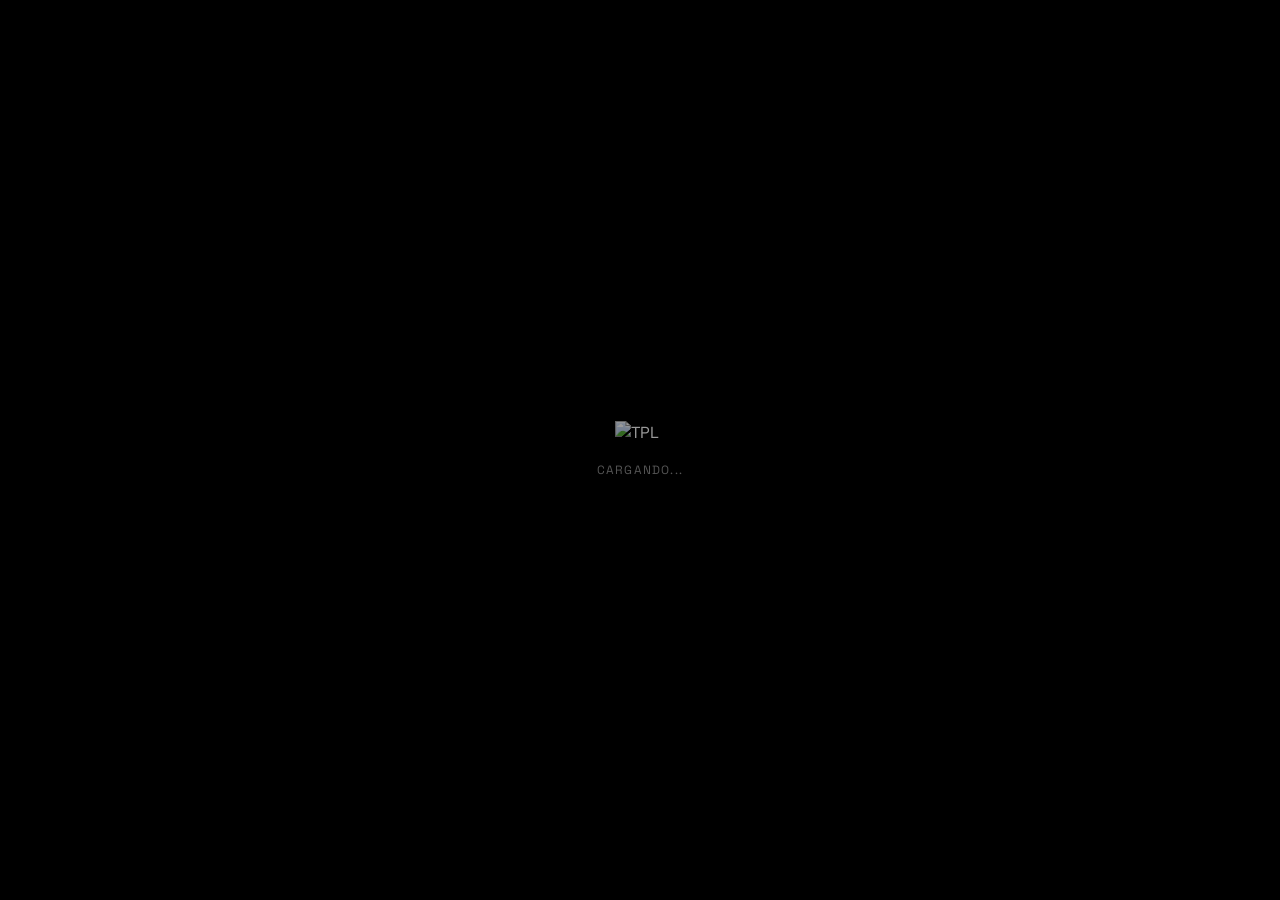
==== index.html @ 84417c46 "Add files via upload" ====
<!DOCTYPE html>
<html lang="es" data-theme="dark">
<head>
  <meta charset="UTF-8" />
  <meta name="viewport" content="width=device-width, initial-scale=1.0" />
  <title>Journal del Rey — Trading Pro Lab</title>
  <link rel="stylesheet" href="styles.css" />
  <link rel="icon" type="image/png" href="assets/logo-blanco.png" />
  <style>
    .login-tabs {
      display: flex;
      gap: 2px;
      background: var(--bg-base);
      border-radius: var(--radius-md);
      padding: 4px;
      margin-bottom: 28px;
      border: 1px solid var(--border);
    }
    .login-tab {
      flex: 1;
      padding: 9px;
      text-align: center;
      border-radius: var(--radius-sm);
      font-size: 0.8rem;
      font-weight: 600;
      cursor: pointer;
      border: none;
      background: transparent;
      color: var(--text-muted);
      transition: all var(--transition);
      font-family: var(--font-main);
    }
    .login-tab.active { background: var(--brand-orange); color: #fff; }

    .form-section { display: none; }
    .form-section.active { display: flex; flex-direction: column; gap: 16px; }

    .access-denied {
      background: var(--red-dim);
      border: 1px solid var(--red);
      border-radius: var(--radius-md);
      padding: 12px 14px;
      font-size: 0.8rem;
      color: var(--red);
      display: none;
      align-items: center;
      gap: 8px;
    }
    .access-denied.show { display: flex; }

    .success-msg {
      background: var(--green-dim);
      border: 1px solid var(--green);
      border-radius: var(--radius-md);
      padding: 12px 14px;
      font-size: 0.8rem;
      color: var(--green);
      display: none;
      align-items: center;
      gap: 8px;
    }
    .success-msg.show { display: flex; }

    .login-footer {
      text-align: center;
      margin-top: 24px;
      padding-top: 20px;
      border-top: 1px solid var(--border);
      font-size: 0.72rem;
      color: var(--text-muted);
    }

    .loading-screen {
      position: fixed;
      inset: 0;
      background: var(--bg-base);
      display: flex;
      align-items: center;
      justify-content: center;
      flex-direction: column;
      gap: 16px;
      z-index: 9999;
    }

    .loading-screen img { width: 50px; opacity: 0.6; animation: pulse 1.5s ease-in-out infinite; }
    @keyframes pulse { 0%,100% { opacity:0.4; } 50% { opacity:1; } }
    .loading-screen p { font-size: 0.75rem; color: var(--text-muted); letter-spacing: 0.1em; text-transform: uppercase; }

    .theme-toggle-top {
      position: fixed;
      top: 16px; right: 16px;
      z-index: 10;
    }

    .password-toggle {
      position: relative;
    }
    .password-toggle .input { padding-right: 44px; }
    .pwd-eye {
      position: absolute;
      right: 12px;
      top: 50%; transform: translateY(-50%);
      background: none; border: none;
      cursor: pointer;
      color: var(--text-muted);
      padding: 4px;
    }
    .pwd-eye:hover { color: var(--text-primary); }
  </style>
</head>
<body>

<!-- Loading screen -->
<div class="loading-screen" id="loadingScreen">
  <img src="assets/logo-blanco.png" alt="TPL" class="logo-dark-mode" />
  <p>Cargando...</p>
</div>

<!-- Theme toggle -->
<div class="theme-toggle-top">
  <button class="theme-toggle" id="themeToggle" title="Cambiar tema" aria-label="Cambiar tema"></button>
</div>

<!-- Toast container -->
<div class="toast-container" id="toastContainer"></div>

<!-- Login page -->
<div class="login-page" id="loginPage" style="display:none">
  <div class="login-bg-glow"></div>
  <div class="login-bg-glow-2"></div>

  <div class="login-card">
    <div class="login-logo">
      <img src="assets/logo-blanco.png" alt="Trading Pro Lab" class="logo-dark-mode" />
      <div class="login-brand">Trading Pro Lab</div>
      <div class="login-app">Journal <span>del Rey</span></div>
    </div>

    <!-- Tabs login / registro -->
    <div class="login-tabs">
      <button class="login-tab active" id="tabLogin" onclick="switchTab('login')">Ingresar</button>
      <button class="login-tab" id="tabRegister" onclick="switchTab('register')">Registrarse</button>
    </div>

    <!-- Mensajes de error/éxito -->
    <div class="access-denied" id="errorMsg">
      <svg width="16" height="16" viewBox="0 0 24 24" fill="none" stroke="currentColor" stroke-width="2"><circle cx="12" cy="12" r="10"/><line x1="12" y1="8" x2="12" y2="12"/><line x1="12" y1="16" x2="12.01" y2="16"/></svg>
      <span id="errorText">Error desconocido.</span>
    </div>

    <div class="success-msg" id="successMsg">
      <svg width="16" height="16" viewBox="0 0 24 24" fill="none" stroke="currentColor" stroke-width="2"><path d="M22 11.08V12a10 10 0 1 1-5.93-9.14"/><polyline points="22 4 12 14.01 9 11.01"/></svg>
      <span id="successText">¡Listo!</span>
    </div>

    <!-- FORM LOGIN -->
    <div class="form-section active" id="formLogin">
      <div class="input-group">
        <label class="input-label">Correo electrónico</label>
        <input type="email" class="input" id="loginEmail" placeholder="tu@correo.com" autocomplete="email" />
      </div>
      <div class="input-group">
        <label class="input-label">Contraseña</label>
        <div class="password-toggle">
          <input type="password" class="input" id="loginPassword" placeholder="••••••••" autocomplete="current-password" />
          <button class="pwd-eye" onclick="togglePwd('loginPassword', this)">
            <svg width="15" height="15" viewBox="0 0 24 24" fill="none" stroke="currentColor" stroke-width="2"><path d="M1 12s4-8 11-8 11 8 11 8-4 8-11 8-11-8-11-8z"/><circle cx="12" cy="12" r="3"/></svg>
          </button>
        </div>
      </div>
      <button class="btn btn-primary btn-lg w-full" id="btnLogin" onclick="handleLogin()">
        Ingresar al Journal
      </button>
    </div>

    <!-- FORM REGISTRO -->
    <div class="form-section" id="formRegister">
      <div class="input-group">
        <label class="input-label">Nombre completo</label>
        <input type="text" class="input" id="regName" placeholder="Tu nombre" autocomplete="name" />
      </div>
      <div class="input-group">
        <label class="input-label">Correo electrónico</label>
        <input type="email" class="input" id="regEmail" placeholder="tu@correo.com" autocomplete="email" />
      </div>
      <div class="input-group">
        <label class="input-label">Contraseña</label>
        <div class="password-toggle">
          <input type="password" class="input" id="regPassword" placeholder="Mínimo 6 caracteres" autocomplete="new-password" />
          <button class="pwd-eye" onclick="togglePwd('regPassword', this)">
            <svg width="15" height="15" viewBox="0 0 24 24" fill="none" stroke="currentColor" stroke-width="2"><path d="M1 12s4-8 11-8 11 8 11 8-4 8-11 8-11-8-11-8z"/><circle cx="12" cy="12" r="3"/></svg>
          </button>
        </div>
      </div>
      <button class="btn btn-primary btn-lg w-full" id="btnRegister" onclick="handleRegister()">
        Crear cuenta
      </button>
      <p style="text-align:center; font-size:0.72rem; color:var(--text-muted); margin-top:4px;">
        Tu acceso debe estar habilitado por Williams antes de registrarte.
      </p>
    </div>

    <div class="login-footer">
      ©2024 Trading Pro Lab · Acceso exclusivo para Reyes y Príncipes
    </div>
  </div>
</div>

<!-- Firebase SDK -->
<script type="module">
  import { initializeApp } from "https://www.gstatic.com/firebasejs/10.7.1/firebase-app.js";
  import {
    getAuth, createUserWithEmailAndPassword, signInWithEmailAndPassword,
    signOut, onAuthStateChanged, updateProfile
  } from "https://www.gstatic.com/firebasejs/10.7.1/firebase-auth.js";
  import {
    getFirestore, doc, setDoc, getDoc, collection, query, where, getDocs, serverTimestamp
  } from "https://www.gstatic.com/firebasejs/10.7.1/firebase-firestore.js";

  // ──────────────────────────────────────────────────────────
  // PEGA TUS CREDENCIALES DE FIREBASE AQUÍ
  // ──────────────────────────────────────────────────────────
  const FIREBASE_CONFIG = {
    apiKey: "TU_API_KEY",
    authDomain: "TU_PROYECTO.firebaseapp.com",
    projectId: "TU_PROYECTO_ID",
    storageBucket: "TU_PROYECTO.appspot.com",
    messagingSenderId: "TU_SENDER_ID",
    appId: "TU_APP_ID"
  };
  const ADMIN_UID = "TU_UID_ADMIN";
  // ──────────────────────────────────────────────────────────

  const app = initializeApp(FIREBASE_CONFIG);
  const auth = getAuth(app);
  const db = getFirestore(app);

  // Exponer para funciones globales
  window._auth = auth;
  window._db = db;
  window._adminUID = ADMIN_UID;
  window._firebase = {
    createUserWithEmailAndPassword, signInWithEmailAndPassword,
    signOut, doc, setDoc, getDoc, collection, query, where, getDocs, serverTimestamp
  };

  // Verificar sesión activa
  onAuthStateChanged(auth, async (user) => {
    document.getElementById('loadingScreen').style.display = 'none';
    if (user) {
      // Verificar si tiene cuenta activa
      const userDoc = await getDoc(doc(db, 'users', user.uid));
      if (userDoc.exists() && userDoc.data().active !== false) {
        window.location.href = 'cuentas.html';
      } else {
        await signOut(auth);
        showError('Tu cuenta ha sido desactivada. Contacta a Williams.');
        document.getElementById('loginPage').style.display = 'flex';
      }
    } else {
      document.getElementById('loginPage').style.display = 'flex';
    }
  });

  // ── LOGIN ──────────────────────────────────────────────────
  window.handleLogin = async function() {
    const email = document.getElementById('loginEmail').value.trim();
    const password = document.getElementById('loginPassword').value;
    const btn = document.getElementById('btnLogin');

    if (!email || !password) { showError('Completa todos los campos.'); return; }
    if (!isValidEmail(email)) { showError('Ingresa un correo válido.'); return; }

    btn.disabled = true;
    btn.innerHTML = '<div class="loader"></div>';
    clearMessages();

    try {
      const cred = await signInWithEmailAndPassword(auth, email, password);
      const userDoc = await getDoc(doc(db, 'users', cred.user.uid));

      if (!userDoc.exists() || userDoc.data().active === false) {
        await signOut(auth);
        showError('Tu acceso ha sido desactivado. Contacta a Williams.');
        return;
      }
      // onAuthStateChanged redirige
    } catch (err) {
      showError(getFirebaseError(err.code));
    } finally {
      btn.disabled = false;
      btn.innerHTML = 'Ingresar al Journal';
    }
  };

  // ── REGISTRO ───────────────────────────────────────────────
  window.handleRegister = async function() {
    const name = document.getElementById('regName').value.trim();
    const email = document.getElementById('regEmail').value.trim().toLowerCase();
    const password = document.getElementById('regPassword').value;
    const btn = document.getElementById('btnRegister');

    if (!name || !email || !password) { showError('Completa todos los campos.'); return; }
    if (!isValidEmail(email)) { showError('Ingresa un correo válido.'); return; }
    if (password.length < 6) { showError('La contraseña debe tener al menos 6 caracteres.'); return; }

    btn.disabled = true;
    btn.innerHTML = '<div class="loader"></div>';
    clearMessages();

    try {
      // Verificar si el email está en la lista blanca
      const allowedQ = query(
        collection(db, 'allowedEmails'),
        where('email', '==', email),
        where('active', '==', true)
      );
      const allowed = await getDocs(allowedQ);

      if (allowed.empty) {
        showError('Tu correo no está habilitado. Contacta a Williams para obtener acceso.');
        return;
      }

      // Crear usuario en Firebase Auth
      const cred = await createUserWithEmailAndPassword(auth, email, password);
      await updateProfile(cred.user, { displayName: name });

      // Crear documento en Firestore
      await setDoc(doc(db, 'users', cred.user.uid), {
        email,
        displayName: name,
        role: 'user',
        active: true,
        createdAt: serverTimestamp()
      });

      showSuccess('¡Cuenta creada! Ingresando...');
      // onAuthStateChanged redirige automáticamente

    } catch (err) {
      if (err.code === 'auth/email-already-in-use') {
        showError('Este correo ya tiene una cuenta. Intenta ingresar.');
      } else {
        showError(getFirebaseError(err.code));
      }
    } finally {
      btn.disabled = false;
      btn.innerHTML = 'Crear cuenta';
    }
  };

  // Helpers
  function getFirebaseError(code) {
    const errors = {
      'auth/invalid-credential': 'Correo o contraseña incorrectos.',
      'auth/user-not-found': 'No existe una cuenta con ese correo.',
      'auth/wrong-password': 'Contraseña incorrecta.',
      'auth/too-many-requests': 'Demasiados intentos. Espera un momento.',
      'auth/network-request-failed': 'Error de conexión. Revisa tu internet.',
      'auth/invalid-email': 'El formato del correo no es válido.',
    };
    return errors[code] || 'Ocurrió un error. Intenta de nuevo.';
  }

  function isValidEmail(e) { return /^[^\s@]+@[^\s@]+\.[^\s@]+$/.test(e); }
</script>

<script>
  // ── Tema ───────────────────────────────────────────────────
  const savedTheme = localStorage.getItem('tpl-theme') || 'dark';
  document.documentElement.setAttribute('data-theme', savedTheme);

  document.getElementById('themeToggle').addEventListener('click', () => {
    const current = document.documentElement.getAttribute('data-theme');
    const next = current === 'dark' ? 'light' : 'dark';
    document.documentElement.setAttribute('data-theme', next);
    localStorage.setItem('tpl-theme', next);
    // Invertir logo en modo claro
    const logos = document.querySelectorAll('.logo-dark-mode');
    logos.forEach(l => l.style.filter = next === 'light' ? 'invert(1)' : '');
  });

  // Aplicar filtro logo al cargar si modo claro
  if (savedTheme === 'light') {
    document.querySelectorAll('.logo-dark-mode').forEach(l => l.style.filter = 'invert(1)');
  }

  // ── Tabs login/register ────────────────────────────────────
  window.switchTab = function(tab) {
    clearMessages();
    document.querySelectorAll('.login-tab').forEach(t => t.classList.remove('active'));
    document.querySelectorAll('.form-section').forEach(f => f.classList.remove('active'));
    document.getElementById('tab' + (tab === 'login' ? 'Login' : 'Register')).classList.add('active');
    document.getElementById('form' + (tab === 'login' ? 'Login' : 'Register')).classList.add('active');
  };

  // ── Password toggle ────────────────────────────────────────
  window.togglePwd = function(inputId, btn) {
    const input = document.getElementById(inputId);
    const isText = input.type === 'text';
    input.type = isText ? 'password' : 'text';
    btn.innerHTML = isText
      ? `<svg width="15" height="15" viewBox="0 0 24 24" fill="none" stroke="currentColor" stroke-width="2"><path d="M1 12s4-8 11-8 11 8 11 8-4 8-11 8-11-8-11-8z"/><circle cx="12" cy="12" r="3"/></svg>`
      : `<svg width="15" height="15" viewBox="0 0 24 24" fill="none" stroke="currentColor" stroke-width="2"><path d="M17.94 17.94A10.07 10.07 0 0 1 12 20c-7 0-11-8-11-8a18.45 18.45 0 0 1 5.06-5.94M9.9 4.24A9.12 9.12 0 0 1 12 4c7 0 11 8 11 8a18.5 18.5 0 0 1-2.16 3.19m-6.72-1.07a3 3 0 1 1-4.24-4.24"/><line x1="1" y1="1" x2="23" y2="23"/></svg>`;
  };

  // ── Mensajes ───────────────────────────────────────────────
  window.showError = function(msg) {
    const el = document.getElementById('errorMsg');
    document.getElementById('errorText').textContent = msg;
    el.classList.add('show');
  };

  window.showSuccess = function(msg) {
    const el = document.getElementById('successMsg');
    document.getElementById('successText').textContent = msg;
    el.classList.add('show');
  };

  window.clearMessages = function() {
    document.getElementById('errorMsg').classList.remove('show');
    document.getElementById('successMsg').classList.remove('show');
  };

  // Enter key
  document.addEventListener('keydown', (e) => {
    if (e.key === 'Enter') {
      const active = document.querySelector('.form-section.active');
      if (active?.id === 'formLogin') handleLogin?.();
      else if (active?.id === 'formRegister') handleRegister?.();
    }
  });
</script>
</body>
</html>
---- styles.css ----
/* ============================================================
   JOURNAL DEL REY — Trading Pro Lab
   Sistema de diseño global
   ============================================================ */

@import url('https://fonts.googleapis.com/css2?family=Space+Grotesk:wght@300;400;500;600;700&family=Space+Mono:wght@400;700&display=swap');

/* ── Variables ───────────────────────────────────────────── */
:root {
  /* Marca */
  --brand-orange: #FF6726;
  --brand-orange-dim: rgba(255, 103, 38, 0.12);
  --brand-orange-glow: rgba(255, 103, 38, 0.25);

  /* Modo OSCURO (default) */
  --bg-base: #000000;
  --bg-card: #111111;
  --bg-card-2: #181818;
  --bg-input: #1a1a1a;
  --border: #2A2A2A;
  --border-accent: #3a3a3a;
  --text-primary: #FFFFFF;
  --text-secondary: #999999;
  --text-muted: #555555;
  --sidebar-bg: #0a0a0a;
  --sidebar-border: #1e1e1e;

  /* Semáforo */
  --green: #22c55e;
  --green-dim: rgba(34, 197, 94, 0.12);
  --red: #ef4444;
  --red-dim: rgba(239, 68, 68, 0.12);
  --yellow: #eab308;
  --yellow-dim: rgba(234, 179, 8, 0.12);

  /* Tipografía */
  --font-main: 'Space Grotesk', system-ui, sans-serif;
  --font-mono: 'Space Mono', 'Courier New', monospace;

  /* Espaciado */
  --radius-sm: 6px;
  --radius-md: 10px;
  --radius-lg: 16px;
  --radius-xl: 24px;

  /* Sidebar */
  --sidebar-w: 240px;
  --topbar-h: 60px;

  /* Transiciones */
  --transition: 0.2s cubic-bezier(0.4, 0, 0.2, 1);
}

/* Modo CLARO */
[data-theme="light"] {
  --bg-base: #F5F5F5;
  --bg-card: #FFFFFF;
  --bg-card-2: #F9F9F9;
  --bg-input: #FFFFFF;
  --border: #E5E5E5;
  --border-accent: #d0d0d0;
  --text-primary: #0a0a0a;
  --text-secondary: #555555;
  --text-muted: #aaaaaa;
  --sidebar-bg: #FFFFFF;
  --sidebar-border: #E5E5E5;
}

/* ── Reset ───────────────────────────────────────────────── */
*, *::before, *::after { box-sizing: border-box; margin: 0; padding: 0; }

html { scroll-behavior: smooth; font-size: 16px; }

body {
  font-family: var(--font-main);
  background: var(--bg-base);
  color: var(--text-primary);
  min-height: 100vh;
  line-height: 1.5;
  transition: background var(--transition), color var(--transition);
  -webkit-font-smoothing: antialiased;
}

/* ── Scrollbar ───────────────────────────────────────────── */
::-webkit-scrollbar { width: 4px; height: 4px; }
::-webkit-scrollbar-track { background: transparent; }
::-webkit-scrollbar-thumb { background: var(--border-accent); border-radius: 99px; }
::-webkit-scrollbar-thumb:hover { background: var(--brand-orange); }

/* ── Tipografía ──────────────────────────────────────────── */
h1 { font-size: clamp(1.6rem, 3vw, 2.2rem); font-weight: 700; letter-spacing: -0.02em; line-height: 1.1; }
h2 { font-size: clamp(1.2rem, 2vw, 1.5rem); font-weight: 600; letter-spacing: -0.01em; }
h3 { font-size: 1rem; font-weight: 600; }
p { font-size: 0.9rem; color: var(--text-secondary); }

.mono { font-family: var(--font-mono); }
.label-xs {
  font-size: 0.65rem;
  font-weight: 600;
  letter-spacing: 0.1em;
  text-transform: uppercase;
  color: var(--text-muted);
}

/* ── Layout app ──────────────────────────────────────────── */
.app-layout {
  display: flex;
  min-height: 100vh;
}

/* ── Sidebar ─────────────────────────────────────────────── */
.sidebar {
  width: var(--sidebar-w);
  background: var(--sidebar-bg);
  border-right: 1px solid var(--sidebar-border);
  display: flex;
  flex-direction: column;
  position: fixed;
  top: 0; left: 0; bottom: 0;
  z-index: 100;
  transition: transform var(--transition), background var(--transition);
}

.sidebar-logo {
  padding: 20px 20px 16px;
  border-bottom: 1px solid var(--sidebar-border);
  display: flex;
  align-items: center;
  gap: 10px;
}

.sidebar-logo img {
  width: 36px;
  height: 36px;
  object-fit: contain;
}

[data-theme="light"] .sidebar-logo img.logo-dark-mode {
  filter: invert(1);
}

.sidebar-logo-text {
  display: flex;
  flex-direction: column;
  line-height: 1.1;
}

.sidebar-logo-text .brand-name {
  font-size: 0.75rem;
  font-weight: 700;
  color: var(--text-primary);
  letter-spacing: 0.05em;
  text-transform: uppercase;
}

.sidebar-logo-text .brand-sub {
  font-size: 0.6rem;
  color: var(--brand-orange);
  font-weight: 500;
  letter-spacing: 0.08em;
  text-transform: uppercase;
}

.sidebar-nav {
  flex: 1;
  padding: 12px 8px;
  overflow-y: auto;
}

.nav-section-label {
  font-size: 0.55rem;
  font-weight: 700;
  letter-spacing: 0.15em;
  text-transform: uppercase;
  color: var(--text-muted);
  padding: 12px 12px 6px;
}

.nav-item {
  display: flex;
  align-items: center;
  gap: 10px;
  padding: 9px 12px;
  border-radius: var(--radius-md);
  cursor: pointer;
  transition: all var(--transition);
  text-decoration: none;
  color: var(--text-secondary);
  font-size: 0.82rem;
  font-weight: 500;
  position: relative;
  margin-bottom: 2px;
}

.nav-item:hover {
  background: var(--bg-card);
  color: var(--text-primary);
}

.nav-item.active {
  background: var(--brand-orange-dim);
  color: var(--brand-orange);
}

.nav-item.active::before {
  content: '';
  position: absolute;
  left: 0; top: 25%; bottom: 25%;
  width: 3px;
  background: var(--brand-orange);
  border-radius: 0 3px 3px 0;
}

.nav-item svg {
  width: 16px;
  height: 16px;
  flex-shrink: 0;
  opacity: 0.7;
}

.nav-item.active svg, .nav-item:hover svg { opacity: 1; }

.sidebar-bottom {
  padding: 12px 8px;
  border-top: 1px solid var(--sidebar-border);
}

/* ── Topbar ──────────────────────────────────────────────── */
.topbar {
  position: fixed;
  top: 0;
  left: var(--sidebar-w);
  right: 0;
  height: var(--topbar-h);
  background: var(--bg-base);
  border-bottom: 1px solid var(--border);
  display: flex;
  align-items: center;
  justify-content: space-between;
  padding: 0 24px;
  z-index: 90;
  transition: background var(--transition);
}

.topbar-left {
  display: flex;
  align-items: center;
  gap: 12px;
}

.topbar-breadcrumb {
  font-size: 0.82rem;
  color: var(--text-muted);
}

.topbar-breadcrumb span {
  color: var(--text-primary);
  font-weight: 600;
}

.topbar-right {
  display: flex;
  align-items: center;
  gap: 12px;
}

/* ── Main content ────────────────────────────────────────── */
.main-content {
  margin-left: var(--sidebar-w);
  margin-top: var(--topbar-h);
  flex: 1;
  padding: 24px;
  min-height: calc(100vh - var(--topbar-h));
}

/* ── Cards ───────────────────────────────────────────────── */
.card {
  background: var(--bg-card);
  border: 1px solid var(--border);
  border-radius: var(--radius-lg);
  padding: 20px;
  transition: background var(--transition), border var(--transition);
}

.card-sm { padding: 14px 16px; border-radius: var(--radius-md); }
.card-header { display: flex; align-items: center; justify-content: space-between; margin-bottom: 16px; }
.card-title { font-size: 0.8rem; font-weight: 600; color: var(--text-secondary); letter-spacing: 0.05em; text-transform: uppercase; }

.card:hover { border-color: var(--border-accent); }

/* KPI card */
.kpi-card {
  background: var(--bg-card);
  border: 1px solid var(--border);
  border-radius: var(--radius-md);
  padding: 16px;
  transition: all var(--transition);
}

.kpi-card:hover {
  border-color: var(--brand-orange);
  transform: translateY(-1px);
  box-shadow: 0 4px 20px var(--brand-orange-glow);
}

.kpi-label {
  font-size: 0.65rem;
  font-weight: 600;
  letter-spacing: 0.1em;
  text-transform: uppercase;
  color: var(--text-muted);
  margin-bottom: 6px;
}

.kpi-value {
  font-family: var(--font-mono);
  font-size: 1.5rem;
  font-weight: 700;
  color: var(--text-primary);
  line-height: 1;
}

.kpi-value.positive { color: var(--green); }
.kpi-value.negative { color: var(--red); }
.kpi-value.orange { color: var(--brand-orange); }

.kpi-sub {
  font-size: 0.7rem;
  color: var(--text-muted);
  margin-top: 4px;
}

/* ── Buttons ─────────────────────────────────────────────── */
.btn {
  display: inline-flex;
  align-items: center;
  justify-content: center;
  gap: 7px;
  padding: 9px 18px;
  border-radius: var(--radius-md);
  font-family: var(--font-main);
  font-size: 0.82rem;
  font-weight: 600;
  cursor: pointer;
  border: none;
  transition: all var(--transition);
  text-decoration: none;
  white-space: nowrap;
}

.btn-primary {
  background: var(--brand-orange);
  color: #fff;
}

.btn-primary:hover {
  background: #e55a1f;
  transform: translateY(-1px);
  box-shadow: 0 6px 20px var(--brand-orange-glow);
}

.btn-ghost {
  background: transparent;
  color: var(--text-secondary);
  border: 1px solid var(--border);
}

.btn-ghost:hover {
  border-color: var(--brand-orange);
  color: var(--brand-orange);
}

.btn-danger {
  background: var(--red-dim);
  color: var(--red);
  border: 1px solid transparent;
}

.btn-danger:hover { border-color: var(--red); }

.btn-sm { padding: 6px 12px; font-size: 0.75rem; }
.btn-lg { padding: 13px 28px; font-size: 0.95rem; border-radius: var(--radius-lg); }

.btn:disabled {
  opacity: 0.4;
  cursor: not-allowed;
  transform: none !important;
}

/* ── Inputs ──────────────────────────────────────────────── */
.input-group { display: flex; flex-direction: column; gap: 6px; }

.input-label {
  font-size: 0.72rem;
  font-weight: 600;
  color: var(--text-secondary);
  letter-spacing: 0.04em;
}

.input {
  background: var(--bg-input);
  border: 1px solid var(--border);
  border-radius: var(--radius-md);
  padding: 10px 14px;
  font-family: var(--font-main);
  font-size: 0.85rem;
  color: var(--text-primary);
  transition: all var(--transition);
  width: 100%;
  outline: none;
}

.input:focus { border-color: var(--brand-orange); box-shadow: 0 0 0 3px var(--brand-orange-glow); }
.input::placeholder { color: var(--text-muted); }

select.input {
  cursor: pointer;
  appearance: none;
  background-image: url("data:image/svg+xml,%3Csvg xmlns='http://www.w3.org/2000/svg' width='12' height='8' viewBox='0 0 12 8'%3E%3Cpath d='M1 1l5 5 5-5' stroke='%23666' stroke-width='1.5' fill='none' stroke-linecap='round'/%3E%3C/svg%3E");
  background-repeat: no-repeat;
  background-position: right 14px center;
  padding-right: 36px;
}

/* Radio / Checkbox custom */
.choice-group { display: flex; flex-wrap: wrap; gap: 8px; }

.choice-btn {
  padding: 7px 14px;
  border-radius: var(--radius-sm);
  border: 1px solid var(--border);
  background: transparent;
  color: var(--text-secondary);
  font-family: var(--font-main);
  font-size: 0.78rem;
  font-weight: 500;
  cursor: pointer;
  transition: all var(--transition);
}

.choice-btn:hover { border-color: var(--brand-orange); color: var(--brand-orange); }
.choice-btn.selected { background: var(--brand-orange-dim); border-color: var(--brand-orange); color: var(--brand-orange); }

/* Slider */
.slider-group { display: flex; flex-direction: column; gap: 8px; }
.slider-display {
  font-family: var(--font-mono);
  font-size: 1.1rem;
  font-weight: 700;
  color: var(--brand-orange);
}

input[type="range"] {
  -webkit-appearance: none;
  width: 100%;
  height: 4px;
  background: var(--border);
  border-radius: 99px;
  outline: none;
}

input[type="range"]::-webkit-slider-thumb {
  -webkit-appearance: none;
  width: 18px; height: 18px;
  border-radius: 50%;
  background: var(--brand-orange);
  cursor: pointer;
  box-shadow: 0 0 8px var(--brand-orange-glow);
}

/* ── Badges / Tags ───────────────────────────────────────── */
.badge {
  display: inline-flex;
  align-items: center;
  gap: 4px;
  padding: 3px 9px;
  border-radius: 99px;
  font-size: 0.65rem;
  font-weight: 700;
  letter-spacing: 0.05em;
  text-transform: uppercase;
}

.badge-green { background: var(--green-dim); color: var(--green); }
.badge-red { background: var(--red-dim); color: var(--red); }
.badge-orange { background: var(--brand-orange-dim); color: var(--brand-orange); }
.badge-yellow { background: var(--yellow-dim); color: var(--yellow); }
.badge-gray { background: var(--bg-card-2); color: var(--text-muted); }

/* ── Score ring ──────────────────────────────────────────── */
.score-ring {
  width: 90px;
  height: 90px;
  border-radius: 50%;
  display: flex;
  align-items: center;
  justify-content: center;
  flex-direction: column;
  background: conic-gradient(var(--brand-orange) calc(var(--score, 0) * 3.6deg), var(--border) 0deg);
  position: relative;
}

.score-ring::before {
  content: '';
  position: absolute;
  inset: 8px;
  background: var(--bg-card);
  border-radius: 50%;
}

.score-inner {
  position: relative;
  z-index: 1;
  text-align: center;
}

.score-inner .score-num {
  font-family: var(--font-mono);
  font-size: 1.1rem;
  font-weight: 700;
  color: var(--text-primary);
  line-height: 1;
}

.score-inner .score-lbl {
  font-size: 0.5rem;
  color: var(--text-muted);
  text-transform: uppercase;
  letter-spacing: 0.08em;
}

/* ── Toggle modo oscuro/claro ────────────────────────────── */
.theme-toggle {
  width: 40px; height: 22px;
  background: var(--border);
  border-radius: 99px;
  position: relative;
  cursor: pointer;
  border: none;
  transition: background var(--transition);
  flex-shrink: 0;
}

.theme-toggle::after {
  content: '';
  position: absolute;
  top: 3px; left: 3px;
  width: 16px; height: 16px;
  border-radius: 50%;
  background: var(--text-muted);
  transition: transform var(--transition), background var(--transition);
}

[data-theme="light"] .theme-toggle { background: var(--brand-orange); }
[data-theme="light"] .theme-toggle::after {
  transform: translateX(18px);
  background: #fff;
}

/* ── Tabs ────────────────────────────────────────────────── */
.tabs {
  display: flex;
  gap: 2px;
  background: var(--bg-card);
  border-radius: var(--radius-md);
  padding: 4px;
  border: 1px solid var(--border);
  width: fit-content;
}

.tab {
  padding: 7px 16px;
  border-radius: var(--radius-sm);
  font-size: 0.78rem;
  font-weight: 600;
  cursor: pointer;
  border: none;
  background: transparent;
  color: var(--text-muted);
  transition: all var(--transition);
  font-family: var(--font-main);
}

.tab.active {
  background: var(--brand-orange);
  color: #fff;
}

.tab:hover:not(.active) { color: var(--text-primary); }

/* ── Table ───────────────────────────────────────────────── */
.table-wrap { overflow-x: auto; }

table {
  width: 100%;
  border-collapse: collapse;
  font-size: 0.8rem;
}

thead th {
  font-size: 0.62rem;
  font-weight: 700;
  letter-spacing: 0.1em;
  text-transform: uppercase;
  color: var(--text-muted);
  padding: 10px 14px;
  text-align: left;
  border-bottom: 1px solid var(--border);
  white-space: nowrap;
}

tbody td {
  padding: 11px 14px;
  border-bottom: 1px solid var(--border);
  color: var(--text-secondary);
  vertical-align: middle;
}

tbody tr:hover td { background: var(--bg-card-2); }
tbody tr:last-child td { border-bottom: none; }

/* ── Progress bar ────────────────────────────────────────── */
.progress-bar {
  height: 5px;
  background: var(--border);
  border-radius: 99px;
  overflow: hidden;
}

.progress-fill {
  height: 100%;
  border-radius: 99px;
  background: var(--brand-orange);
  transition: width 0.6s cubic-bezier(0.4, 0, 0.2, 1);
}

.progress-fill.green { background: var(--green); }
.progress-fill.red { background: var(--red); }

/* ── Modal ───────────────────────────────────────────────── */
.modal-overlay {
  position: fixed;
  inset: 0;
  background: rgba(0,0,0,0.7);
  backdrop-filter: blur(6px);
  z-index: 200;
  display: flex;
  align-items: center;
  justify-content: center;
  padding: 20px;
  opacity: 0;
  pointer-events: none;
  transition: opacity var(--transition);
}

.modal-overlay.open { opacity: 1; pointer-events: all; }

.modal {
  background: var(--bg-card);
  border: 1px solid var(--border);
  border-radius: var(--radius-xl);
  padding: 28px;
  width: 100%;
  max-width: 520px;
  max-height: 90vh;
  overflow-y: auto;
  transform: translateY(16px);
  transition: transform var(--transition);
}

.modal-overlay.open .modal { transform: translateY(0); }

.modal-header {
  display: flex;
  align-items: center;
  justify-content: space-between;
  margin-bottom: 24px;
}

.modal-close {
  width: 32px; height: 32px;
  border-radius: var(--radius-sm);
  border: 1px solid var(--border);
  background: transparent;
  color: var(--text-muted);
  cursor: pointer;
  display: flex; align-items: center; justify-content: center;
  transition: all var(--transition);
}

.modal-close:hover { border-color: var(--red); color: var(--red); }

/* ── Toast ───────────────────────────────────────────────── */
.toast-container {
  position: fixed;
  bottom: 24px; right: 24px;
  display: flex; flex-direction: column; gap: 8px;
  z-index: 999;
}

.toast {
  background: var(--bg-card);
  border: 1px solid var(--border);
  border-radius: var(--radius-md);
  padding: 12px 16px;
  font-size: 0.82rem;
  color: var(--text-primary);
  display: flex; align-items: center; gap: 10px;
  box-shadow: 0 8px 30px rgba(0,0,0,0.4);
  animation: slideIn 0.3s ease;
  max-width: 300px;
}

.toast.success { border-left: 3px solid var(--green); }
.toast.error { border-left: 3px solid var(--red); }
.toast.info { border-left: 3px solid var(--brand-orange); }

@keyframes slideIn {
  from { transform: translateX(20px); opacity: 0; }
  to { transform: translateX(0); opacity: 1; }
}

/* ── Loader ──────────────────────────────────────────────── */
.loader {
  width: 18px; height: 18px;
  border: 2px solid var(--border);
  border-top-color: var(--brand-orange);
  border-radius: 50%;
  animation: spin 0.6s linear infinite;
}

@keyframes spin { to { transform: rotate(360deg); } }

/* ── Divider ─────────────────────────────────────────────── */
.divider {
  height: 1px;
  background: var(--border);
  margin: 20px 0;
}

.divider-label {
  display: flex;
  align-items: center;
  gap: 12px;
  color: var(--text-muted);
  font-size: 0.72rem;
  font-weight: 600;
  text-transform: uppercase;
  letter-spacing: 0.08em;
  margin: 20px 0;
}

.divider-label::before, .divider-label::after {
  content: '';
  flex: 1;
  height: 1px;
  background: var(--border);
}

/* ── Avatar ──────────────────────────────────────────────── */
.avatar {
  width: 34px; height: 34px;
  border-radius: 50%;
  background: var(--brand-orange-dim);
  border: 2px solid var(--brand-orange);
  display: flex; align-items: center; justify-content: center;
  font-size: 0.75rem;
  font-weight: 700;
  color: var(--brand-orange);
  flex-shrink: 0;
  text-transform: uppercase;
}

/* ── Grid helpers ────────────────────────────────────────── */
.grid-2 { display: grid; grid-template-columns: 1fr 1fr; gap: 16px; }
.grid-3 { display: grid; grid-template-columns: repeat(3, 1fr); gap: 16px; }
.grid-4 { display: grid; grid-template-columns: repeat(4, 1fr); gap: 16px; }
.grid-kpi { display: grid; grid-template-columns: repeat(auto-fill, minmax(160px, 1fr)); gap: 12px; }

/* ── Section ─────────────────────────────────────────────── */
.section { margin-bottom: 28px; }
.section-header {
  display: flex;
  align-items: center;
  justify-content: space-between;
  margin-bottom: 14px;
}

.section-title {
  font-size: 0.72rem;
  font-weight: 700;
  letter-spacing: 0.1em;
  text-transform: uppercase;
  color: var(--text-muted);
  display: flex;
  align-items: center;
  gap: 8px;
}

.section-title::before {
  content: '';
  display: inline-block;
  width: 3px;
  height: 14px;
  background: var(--brand-orange);
  border-radius: 99px;
}

/* ── Cuenta card (vista mis cuentas) ─────────────────────── */
.account-card {
  background: var(--bg-card);
  border: 1px solid var(--border);
  border-radius: var(--radius-lg);
  padding: 20px;
  cursor: pointer;
  transition: all var(--transition);
  position: relative;
  overflow: hidden;
}

.account-card::before {
  content: '';
  position: absolute;
  top: 0; left: 0; right: 0;
  height: 3px;
  background: var(--brand-orange);
  transform: scaleX(0);
  transition: transform var(--transition);
}

.account-card:hover {
  border-color: var(--brand-orange);
  transform: translateY(-2px);
  box-shadow: 0 8px 30px var(--brand-orange-glow);
}

.account-card:hover::before { transform: scaleX(1); }

.account-card.healthy::before { background: var(--green); }
.account-card.warning::before { background: var(--yellow); }
.account-card.danger::before { background: var(--red); }

/* ── Empty state ─────────────────────────────────────────── */
.empty-state {
  text-align: center;
  padding: 60px 20px;
  color: var(--text-muted);
}

.empty-state-icon {
  width: 60px; height: 60px;
  margin: 0 auto 16px;
  opacity: 0.3;
}

.empty-state h3 { color: var(--text-secondary); margin-bottom: 6px; }

/* ── Login page ──────────────────────────────────────────── */
.login-page {
  min-height: 100vh;
  display: flex;
  align-items: center;
  justify-content: center;
  background: var(--bg-base);
  position: relative;
  overflow: hidden;
}

.login-bg-glow {
  position: absolute;
  width: 600px; height: 600px;
  border-radius: 50%;
  background: radial-gradient(circle, rgba(255,103,38,0.08) 0%, transparent 70%);
  top: -200px; right: -200px;
  pointer-events: none;
}

.login-bg-glow-2 {
  position: absolute;
  width: 400px; height: 400px;
  border-radius: 50%;
  background: radial-gradient(circle, rgba(255,103,38,0.05) 0%, transparent 70%);
  bottom: -100px; left: -100px;
  pointer-events: none;
}

.login-card {
  background: var(--bg-card);
  border: 1px solid var(--border);
  border-radius: var(--radius-xl);
  padding: 40px;
  width: 100%;
  max-width: 400px;
  position: relative;
  z-index: 1;
}

.login-logo {
  text-align: center;
  margin-bottom: 28px;
}

.login-logo img {
  width: 56px;
  height: 56px;
  object-fit: contain;
  margin-bottom: 10px;
}

.login-logo .login-brand {
  font-size: 0.65rem;
  font-weight: 700;
  letter-spacing: 0.2em;
  text-transform: uppercase;
  color: var(--text-muted);
}

.login-logo .login-app {
  font-size: 1.4rem;
  font-weight: 700;
  color: var(--text-primary);
  letter-spacing: -0.02em;
}

.login-logo .login-app span { color: var(--brand-orange); }

/* ── Hamburger mobile ────────────────────────────────────── */
.hamburger {
  display: none;
  width: 36px; height: 36px;
  border: 1px solid var(--border);
  border-radius: var(--radius-sm);
  background: transparent;
  cursor: pointer;
  flex-direction: column;
  align-items: center;
  justify-content: center;
  gap: 4px;
  color: var(--text-primary);
}

.hamburger span {
  display: block;
  width: 16px;
  height: 1.5px;
  background: currentColor;
  transition: all var(--transition);
}

/* ── Sidebar overlay mobile ──────────────────────────────── */
.sidebar-overlay {
  display: none;
  position: fixed;
  inset: 0;
  background: rgba(0,0,0,0.6);
  z-index: 99;
}

/* ── Responsive ──────────────────────────────────────────── */
@media (max-width: 768px) {
  :root { --sidebar-w: 0px; }

  .sidebar {
    transform: translateX(-240px);
    width: 240px;
  }

  .sidebar.open { transform: translateX(0); }

  .sidebar-overlay.open { display: block; }

  .hamburger { display: flex; }

  .topbar { left: 0; padding: 0 16px; }

  .main-content { margin-left: 0; padding: 16px; }

  .grid-2, .grid-3, .grid-4 { grid-template-columns: 1fr; }
  .grid-kpi { grid-template-columns: repeat(2, 1fr); }

  .login-card { margin: 16px; padding: 28px 20px; }

  .tabs { overflow-x: auto; width: 100%; }
}

@media (max-width: 480px) {
  .grid-kpi { grid-template-columns: 1fr 1fr; }
}

/* ── Utility ─────────────────────────────────────────────── */
.flex { display: flex; }
.flex-center { display: flex; align-items: center; justify-content: center; }
.flex-between { display: flex; align-items: center; justify-content: space-between; }
.flex-col { display: flex; flex-direction: column; }
.gap-4 { gap: 4px; }
.gap-8 { gap: 8px; }
.gap-12 { gap: 12px; }
.gap-16 { gap: 16px; }
.gap-20 { gap: 20px; }
.gap-24 { gap: 24px; }
.mt-4 { margin-top: 4px; }
.mt-8 { margin-top: 8px; }
.mt-12 { margin-top: 12px; }
.mt-16 { margin-top: 16px; }
.mt-20 { margin-top: 20px; }
.mb-8 { margin-bottom: 8px; }
.mb-16 { margin-bottom: 16px; }
.mb-20 { margin-bottom: 20px; }
.w-full { width: 100%; }
.text-center { text-align: center; }
.text-right { text-align: right; }
.hidden { display: none !important; }
.truncate { white-space: nowrap; overflow: hidden; text-overflow: ellipsis; }
.opacity-50 { opacity: 0.5; }
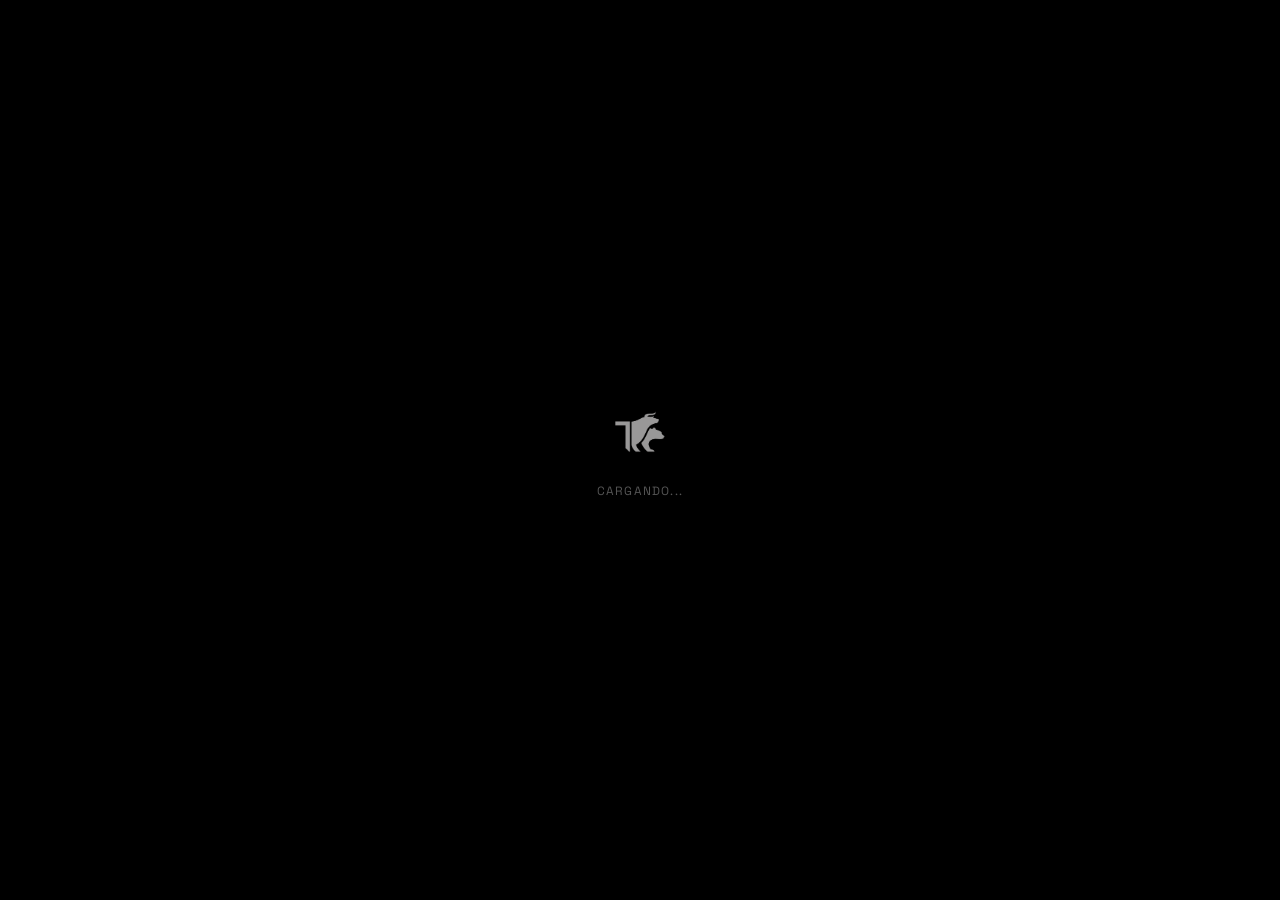
==== commit 80c7b0d5: "Add files via upload" ====
--- a/index.html
+++ b/index.html
@@ -221,14 +221,14 @@
   // PEGA TUS CREDENCIALES DE FIREBASE AQUÍ
   // ──────────────────────────────────────────────────────────
   const FIREBASE_CONFIG = {
-    apiKey: "TU_API_KEY",
-    authDomain: "TU_PROYECTO.firebaseapp.com",
-    projectId: "TU_PROYECTO_ID",
-    storageBucket: "TU_PROYECTO.appspot.com",
-    messagingSenderId: "TU_SENDER_ID",
-    appId: "TU_APP_ID"
-  };
-  const ADMIN_UID = "TU_UID_ADMIN";
+    apiKey: "AIzaSyBVxZcMxZNV7e79g-EbZwSmoHvyQ-XHH8A",
+    authDomain: "journal-del-rey.firebaseapp.com",
+    projectId: "journal-del-rey",
+    storageBucket: "journal-del-rey.firebasestorage.app",
+    messagingSenderId: "380863316017",
+    appId: "1:380863316017:web:a1dcdad1c5c2a9c1625510"
+  };
+  const ADMIN_UID = "VvDyaCX7x1XxQIBDKpghd4UfWai1";
   // ──────────────────────────────────────────────────────────
 
   const app = initializeApp(FIREBASE_CONFIG);
@@ -277,7 +277,24 @@
 
     try {
       const cred = await signInWithEmailAndPassword(auth, email, password);
-      const userDoc = await getDoc(doc(db, 'users', cred.user.uid));
+      const userDocRef = doc(db, 'users', cred.user.uid);
+      let userDoc = await getDoc(userDocRef);
+
+      // Si el doc no existe (bug del registro), intentar crearlo ahora
+      if (!userDoc.exists()) {
+        try {
+          await setDoc(userDocRef, {
+            email: cred.user.email,
+            displayName: cred.user.displayName || name || cred.user.email.split('@')[0],
+            role: 'user',
+            active: true,
+            createdAt: serverTimestamp()
+          }, { merge: true });
+          userDoc = await getDoc(userDocRef);
+        } catch(e) {
+          // No se pudo crear — mostrar error
+        }
+      }
 
       if (!userDoc.exists() || userDoc.data().active === false) {
         await signOut(auth);
@@ -326,14 +343,37 @@
       const cred = await createUserWithEmailAndPassword(auth, email, password);
       await updateProfile(cred.user, { displayName: name });
 
-      // Crear documento en Firestore
-      await setDoc(doc(db, 'users', cred.user.uid), {
+      // Crear documento en Firestore — con reintentos para evitar fallo silencioso
+      const userData = {
         email,
         displayName: name,
         role: 'user',
         active: true,
         createdAt: serverTimestamp()
-      });
+      };
+
+      let docCreated = false;
+      for (let attempt = 0; attempt < 3; attempt++) {
+        try {
+          await setDoc(doc(db, 'users', cred.user.uid), userData);
+          docCreated = true;
+          break;
+        } catch (docErr) {
+          // Esperar 1 segundo entre intentos
+          if (attempt < 2) await new Promise(r => setTimeout(r, 1000));
+        }
+      }
+
+      if (!docCreated) {
+        // Último recurso: intentar con merge para saltarse restricciones
+        try {
+          await setDoc(doc(db, 'users', cred.user.uid), userData, { merge: true });
+          docCreated = true;
+        } catch (e) {
+          // Si sigue fallando, igual dejamos entrar — el admin puede verlo
+          console.warn('No se pudo crear doc de usuario, acceso manual requerido.');
+        }
+      }
 
       showSuccess('¡Cuenta creada! Ingresando...');
       // onAuthStateChanged redirige automáticamente
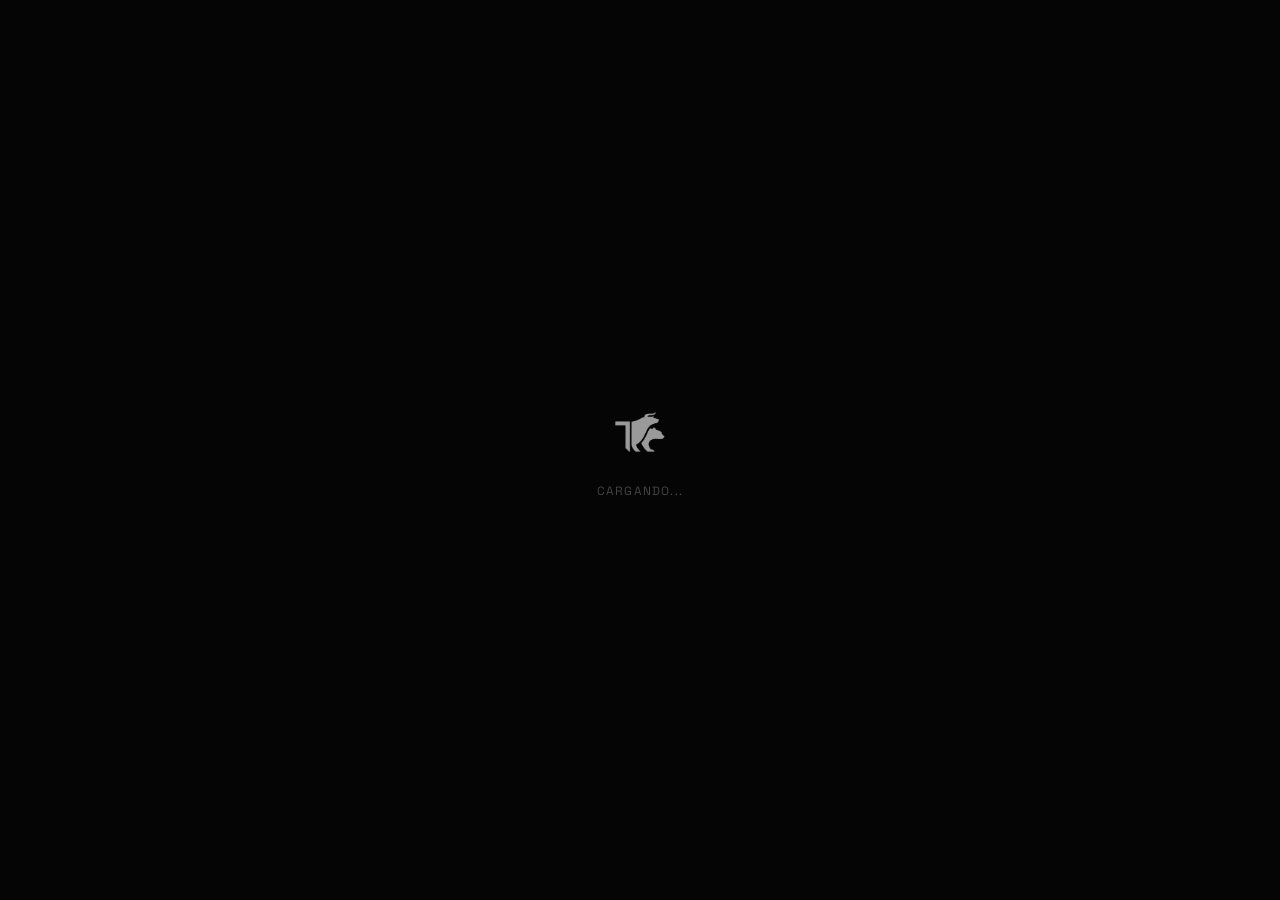
==== commit 21ea5314: "Add files via upload" ====
--- a/index.html
+++ b/index.html
@@ -288,6 +288,7 @@
             displayName: cred.user.displayName || name || cred.user.email.split('@')[0],
             role: 'user',
             active: true,
+            plan: await getPlanForEmail((cred.user.email || '').toLowerCase()),
             createdAt: serverTimestamp()
           }, { merge: true });
           userDoc = await getDoc(userDocRef);
@@ -349,6 +350,7 @@
         displayName: name,
         role: 'user',
         active: true,
+        plan: allowed.docs[0].data().plan === 'principe' ? 'principe' : 'rey',
         createdAt: serverTimestamp()
       };
 
@@ -389,6 +391,16 @@
       btn.innerHTML = 'Crear cuenta';
     }
   };
+
+  // Plan (principe / rey) que el admin asignó en la lista blanca
+  async function getPlanForEmail(email) {
+    try {
+      const snap = await getDocs(query(collection(db, 'allowedEmails'), where('email', '==', email)));
+      if (snap.empty) return 'rey';
+      const d = snap.docs.find(x => x.id === email) || snap.docs[0];
+      return d.data().plan === 'principe' ? 'principe' : 'rey';
+    } catch (e) { return 'rey'; }
+  }
 
   // Helpers
   function getFirebaseError(code) {
--- a/styles.css
+++ b/styles.css
@@ -1,6 +1,6 @@
 /* ============================================================
    JOURNAL DEL REY — Trading Pro Lab
-   Sistema de diseño global
+   Sistema de diseño NEÓN v2.0
    ============================================================ */
 
 @import url('https://fonts.googleapis.com/css2?family=Space+Grotesk:wght@300;400;500;600;700&family=Space+Mono:wght@400;700&display=swap');
@@ -10,28 +10,42 @@
   /* Marca */
   --brand-orange: #FF6726;
   --brand-orange-dim: rgba(255, 103, 38, 0.12);
-  --brand-orange-glow: rgba(255, 103, 38, 0.25);
-
-  /* Modo OSCURO (default) */
-  --bg-base: #000000;
-  --bg-card: #111111;
-  --bg-card-2: #181818;
-  --bg-input: #1a1a1a;
-  --border: #2A2A2A;
-  --border-accent: #3a3a3a;
+  --brand-orange-glow: rgba(255, 103, 38, 0.35);
+  --brand-orange-neon: 0 0 8px #FF6726, 0 0 20px rgba(255,103,38,0.5), 0 0 40px rgba(255,103,38,0.2);
+
+  /* Fondo — negro profundo como la imagen */
+  --bg-base: #050505;
+  --bg-card: #0e0e0e;
+  --bg-card-2: #141414;
+  --bg-input: #111111;
+  --border: #1e1e1e;
+  --border-accent: #2a2a2a;
   --text-primary: #FFFFFF;
-  --text-secondary: #999999;
-  --text-muted: #555555;
-  --sidebar-bg: #0a0a0a;
-  --sidebar-border: #1e1e1e;
-
-  /* Semáforo */
-  --green: #22c55e;
-  --green-dim: rgba(34, 197, 94, 0.12);
-  --red: #ef4444;
-  --red-dim: rgba(239, 68, 68, 0.12);
-  --yellow: #eab308;
-  --yellow-dim: rgba(234, 179, 8, 0.12);
+  --text-secondary: #888888;
+  --text-muted: #444444;
+  --sidebar-bg: #080808;
+  --sidebar-border: #151515;
+
+  /* Neón verde */
+  --green: #00ff88;
+  --green-dim: rgba(0, 255, 136, 0.08);
+  --green-glow: rgba(0, 255, 136, 0.3);
+  --green-neon: 0 0 8px #00ff88, 0 0 20px rgba(0,255,136,0.4), 0 0 40px rgba(0,255,136,0.15);
+
+  /* Neón rojo */
+  --red: #ff3355;
+  --red-dim: rgba(255, 51, 85, 0.08);
+  --red-glow: rgba(255, 51, 85, 0.3);
+  --red-neon: 0 0 8px #ff3355, 0 0 20px rgba(255,51,85,0.4), 0 0 40px rgba(255,51,85,0.15);
+
+  /* Neón amarillo */
+  --yellow: #ffe100;
+  --yellow-dim: rgba(255, 225, 0, 0.08);
+  --yellow-glow: rgba(255, 225, 0, 0.3);
+
+  /* Dorado neón — exclusivo para retiros */
+  --gold: #d4a017;
+  --gold-neon: 0 0 8px #d4a017, 0 0 20px rgba(212,160,23,0.4), 0 0 40px rgba(212,160,23,0.15);
 
   /* Tipografía */
   --font-main: 'Space Grotesk', system-ui, sans-serif;
@@ -40,37 +54,46 @@
   /* Espaciado */
   --radius-sm: 6px;
   --radius-md: 10px;
-  --radius-lg: 16px;
-  --radius-xl: 24px;
-
-  /* Sidebar */
-  --sidebar-w: 240px;
-  --topbar-h: 60px;
+  --radius-lg: 14px;
+  --radius-xl: 20px;
+
+  /* Layout */
+  --sidebar-w: 220px;
+  --topbar-h: 56px;
 
   /* Transiciones */
-  --transition: 0.2s cubic-bezier(0.4, 0, 0.2, 1);
+  --transition: 0.18s cubic-bezier(0.4, 0, 0.2, 1);
 }
 
 /* Modo CLARO */
 [data-theme="light"] {
-  --bg-base: #F5F5F5;
-  --bg-card: #FFFFFF;
-  --bg-card-2: #F9F9F9;
-  --bg-input: #FFFFFF;
-  --border: #E5E5E5;
-  --border-accent: #d0d0d0;
+  --bg-base: #f0f0f0;
+  --bg-card: #ffffff;
+  --bg-card-2: #f8f8f8;
+  --bg-input: #ffffff;
+  --border: #e0e0e0;
+  --border-accent: #cccccc;
   --text-primary: #0a0a0a;
   --text-secondary: #555555;
-  --text-muted: #aaaaaa;
-  --sidebar-bg: #FFFFFF;
-  --sidebar-border: #E5E5E5;
+  --text-muted: #999999;
+  --sidebar-bg: #ffffff;
+  --sidebar-border: #e5e5e5;
+  --green: #00c96a;
+  --green-dim: rgba(0,201,106,0.1);
+  --green-glow: rgba(0,201,106,0.2);
+  --red: #e0002e;
+  --red-dim: rgba(224,0,46,0.08);
+  --red-glow: rgba(224,0,46,0.15);
+  --yellow: #c8a800;
+  --yellow-dim: rgba(200,168,0,0.1);
+  --brand-orange-neon: 0 2px 12px rgba(255,103,38,0.3);
+  --green-neon: 0 2px 12px rgba(0,201,106,0.2);
+  --red-neon: 0 2px 12px rgba(224,0,46,0.2);
 }
 
 /* ── Reset ───────────────────────────────────────────────── */
 *, *::before, *::after { box-sizing: border-box; margin: 0; padding: 0; }
-
 html { scroll-behavior: smooth; font-size: 16px; }
-
 body {
   font-family: var(--font-main);
   background: var(--bg-base);
@@ -81,34 +104,31 @@
   -webkit-font-smoothing: antialiased;
 }
 
-/* ── Scrollbar ───────────────────────────────────────────── */
-::-webkit-scrollbar { width: 4px; height: 4px; }
+/* ── Scrollbar neón ──────────────────────────────────────── */
+::-webkit-scrollbar { width: 3px; height: 3px; }
 ::-webkit-scrollbar-track { background: transparent; }
-::-webkit-scrollbar-thumb { background: var(--border-accent); border-radius: 99px; }
-::-webkit-scrollbar-thumb:hover { background: var(--brand-orange); }
+::-webkit-scrollbar-thumb { background: #2a2a2a; border-radius: 99px; }
+::-webkit-scrollbar-thumb:hover { background: var(--brand-orange); box-shadow: var(--brand-orange-neon); }
 
 /* ── Tipografía ──────────────────────────────────────────── */
-h1 { font-size: clamp(1.6rem, 3vw, 2.2rem); font-weight: 700; letter-spacing: -0.02em; line-height: 1.1; }
-h2 { font-size: clamp(1.2rem, 2vw, 1.5rem); font-weight: 600; letter-spacing: -0.01em; }
+h1 { font-size: clamp(1.5rem, 3vw, 2rem); font-weight: 700; letter-spacing: -0.02em; line-height: 1.1; }
+h2 { font-size: clamp(1.1rem, 2vw, 1.4rem); font-weight: 600; letter-spacing: -0.01em; }
 h3 { font-size: 1rem; font-weight: 600; }
-p { font-size: 0.9rem; color: var(--text-secondary); }
+p { font-size: 0.88rem; color: var(--text-secondary); }
 
 .mono { font-family: var(--font-mono); }
 .label-xs {
-  font-size: 0.65rem;
-  font-weight: 600;
+  font-size: 0.62rem;
+  font-weight: 700;
   letter-spacing: 0.1em;
   text-transform: uppercase;
   color: var(--text-muted);
 }
 
-/* ── Layout app ──────────────────────────────────────────── */
-.app-layout {
-  display: flex;
-  min-height: 100vh;
-}
-
-/* ── Sidebar ─────────────────────────────────────────────── */
+/* ── Layout ──────────────────────────────────────────────── */
+.app-layout { display: flex; min-height: 100vh; }
+
+/* ── Sidebar neón ────────────────────────────────────────── */
 .sidebar {
   width: var(--sidebar-w);
   background: var(--sidebar-bg);
@@ -122,117 +142,95 @@
 }
 
 .sidebar-logo {
-  padding: 20px 20px 16px;
+  padding: 18px 16px 14px;
   border-bottom: 1px solid var(--sidebar-border);
   display: flex;
   align-items: center;
   gap: 10px;
 }
 
-.sidebar-logo img {
-  width: 36px;
-  height: 36px;
-  object-fit: contain;
-}
-
-[data-theme="light"] .sidebar-logo img.logo-dark-mode {
-  filter: invert(1);
-}
-
-.sidebar-logo-text {
-  display: flex;
-  flex-direction: column;
-  line-height: 1.1;
-}
-
+.sidebar-logo img { width: 32px; height: 32px; object-fit: contain; }
+[data-theme="light"] .sidebar-logo img.logo-dark-mode { filter: invert(1); }
+
+.sidebar-logo-text { display: flex; flex-direction: column; line-height: 1.1; }
 .sidebar-logo-text .brand-name {
-  font-size: 0.75rem;
+  font-size: 0.7rem;
   font-weight: 700;
   color: var(--text-primary);
-  letter-spacing: 0.05em;
-  text-transform: uppercase;
-}
-
+  letter-spacing: 0.06em;
+  text-transform: uppercase;
+}
 .sidebar-logo-text .brand-sub {
-  font-size: 0.6rem;
+  font-size: 0.58rem;
   color: var(--brand-orange);
-  font-weight: 500;
-  letter-spacing: 0.08em;
-  text-transform: uppercase;
-}
-
-.sidebar-nav {
-  flex: 1;
-  padding: 12px 8px;
-  overflow-y: auto;
-}
+  font-weight: 600;
+  letter-spacing: 0.1em;
+  text-transform: uppercase;
+  text-shadow: 0 0 10px rgba(255,103,38,0.6);
+}
+
+.sidebar-nav { flex: 1; padding: 10px 6px; overflow-y: auto; }
 
 .nav-section-label {
-  font-size: 0.55rem;
-  font-weight: 700;
-  letter-spacing: 0.15em;
+  font-size: 0.5rem;
+  font-weight: 700;
+  letter-spacing: 0.18em;
   text-transform: uppercase;
   color: var(--text-muted);
-  padding: 12px 12px 6px;
+  padding: 12px 10px 5px;
 }
 
 .nav-item {
   display: flex;
   align-items: center;
   gap: 10px;
-  padding: 9px 12px;
+  padding: 8px 10px;
   border-radius: var(--radius-md);
   cursor: pointer;
   transition: all var(--transition);
   text-decoration: none;
   color: var(--text-secondary);
-  font-size: 0.82rem;
+  font-size: 0.8rem;
   font-weight: 500;
   position: relative;
-  margin-bottom: 2px;
+  margin-bottom: 1px;
 }
 
 .nav-item:hover {
-  background: var(--bg-card);
-  color: var(--text-primary);
+  background: rgba(255,103,38,0.06);
+  color: var(--brand-orange);
 }
 
 .nav-item.active {
-  background: var(--brand-orange-dim);
+  background: rgba(255,103,38,0.1);
   color: var(--brand-orange);
+  text-shadow: 0 0 12px rgba(255,103,38,0.5);
 }
 
 .nav-item.active::before {
   content: '';
   position: absolute;
-  left: 0; top: 25%; bottom: 25%;
-  width: 3px;
+  left: 0; top: 20%; bottom: 20%;
+  width: 2px;
   background: var(--brand-orange);
-  border-radius: 0 3px 3px 0;
-}
-
-.nav-item svg {
-  width: 16px;
-  height: 16px;
-  flex-shrink: 0;
-  opacity: 0.7;
-}
-
+  border-radius: 0 2px 2px 0;
+  box-shadow: var(--brand-orange-neon);
+}
+
+.nav-item svg { width: 15px; height: 15px; flex-shrink: 0; opacity: 0.6; }
 .nav-item.active svg, .nav-item:hover svg { opacity: 1; }
 
-.sidebar-bottom {
-  padding: 12px 8px;
-  border-top: 1px solid var(--sidebar-border);
-}
-
-/* ── Topbar ──────────────────────────────────────────────── */
+.sidebar-bottom { padding: 10px 6px; border-top: 1px solid var(--sidebar-border); }
+
+/* ── Topbar neón ─────────────────────────────────────────── */
 .topbar {
   position: fixed;
   top: 0;
   left: var(--sidebar-w);
   right: 0;
   height: var(--topbar-h);
-  background: var(--bg-base);
+  background: rgba(5,5,5,0.92);
+  backdrop-filter: blur(12px);
   border-bottom: 1px solid var(--border);
   display: flex;
   align-items: center;
@@ -242,71 +240,73 @@
   transition: background var(--transition);
 }
 
-.topbar-left {
-  display: flex;
-  align-items: center;
-  gap: 12px;
-}
-
-.topbar-breadcrumb {
-  font-size: 0.82rem;
-  color: var(--text-muted);
-}
-
-.topbar-breadcrumb span {
-  color: var(--text-primary);
-  font-weight: 600;
-}
-
-.topbar-right {
-  display: flex;
-  align-items: center;
-  gap: 12px;
-}
+.topbar-left { display: flex; align-items: center; gap: 12px; }
+.topbar-breadcrumb { font-size: 0.8rem; color: var(--text-muted); }
+.topbar-breadcrumb span { color: var(--text-primary); font-weight: 600; }
+.topbar-right { display: flex; align-items: center; gap: 12px; }
 
 /* ── Main content ────────────────────────────────────────── */
 .main-content {
   margin-left: var(--sidebar-w);
   margin-top: var(--topbar-h);
   flex: 1;
-  padding: 24px;
+  padding: 22px;
   min-height: calc(100vh - var(--topbar-h));
 }
 
-/* ── Cards ───────────────────────────────────────────────── */
+/* ── Cards neón ──────────────────────────────────────────── */
 .card {
   background: var(--bg-card);
   border: 1px solid var(--border);
   border-radius: var(--radius-lg);
-  padding: 20px;
-  transition: background var(--transition), border var(--transition);
-}
-
-.card-sm { padding: 14px 16px; border-radius: var(--radius-md); }
-.card-header { display: flex; align-items: center; justify-content: space-between; margin-bottom: 16px; }
-.card-title { font-size: 0.8rem; font-weight: 600; color: var(--text-secondary); letter-spacing: 0.05em; text-transform: uppercase; }
-
-.card:hover { border-color: var(--border-accent); }
-
-/* KPI card */
+  padding: 18px;
+  transition: border var(--transition), box-shadow var(--transition);
+}
+
+.card:hover { border-color: #2a2a2a; }
+.card-sm { padding: 12px 14px; border-radius: var(--radius-md); }
+.card-header { display: flex; align-items: center; justify-content: space-between; margin-bottom: 14px; }
+.card-title {
+  font-size: 0.68rem;
+  font-weight: 700;
+  color: var(--text-muted);
+  letter-spacing: 0.1em;
+  text-transform: uppercase;
+}
+
+/* ── KPI cards neón ──────────────────────────────────────── */
 .kpi-card {
   background: var(--bg-card);
   border: 1px solid var(--border);
   border-radius: var(--radius-md);
-  padding: 16px;
+  padding: 14px;
   transition: all var(--transition);
+  position: relative;
+  overflow: hidden;
+}
+
+.kpi-card::after {
+  content: '';
+  position: absolute;
+  top: 0; left: 0; right: 0;
+  height: 1px;
+  background: linear-gradient(90deg, transparent, rgba(255,103,38,0.3), transparent);
+  opacity: 0;
+  transition: opacity var(--transition);
 }
 
 .kpi-card:hover {
-  border-color: var(--brand-orange);
+  border-color: rgba(255,103,38,0.3);
+  box-shadow: 0 0 20px rgba(255,103,38,0.08), inset 0 0 20px rgba(255,103,38,0.02);
   transform: translateY(-1px);
-  box-shadow: 0 4px 20px var(--brand-orange-glow);
-}
+}
+
+.kpi-card:hover::after { opacity: 1; }
 
 .kpi-label {
-  font-size: 0.65rem;
-  font-weight: 600;
-  letter-spacing: 0.1em;
+  font-size: 0.6rem;
+  font-weight: 700;
+  letter-spacing: 0.12em;
   text-transform: uppercase;
   color: var(--text-muted);
   margin-bottom: 6px;
@@ -314,49 +314,57 @@
 
 .kpi-value {
   font-family: var(--font-mono);
-  font-size: 1.5rem;
+  font-size: 1.4rem;
   font-weight: 700;
   color: var(--text-primary);
   line-height: 1;
 }
 
-.kpi-value.positive { color: var(--green); }
-.kpi-value.negative { color: var(--red); }
-.kpi-value.orange { color: var(--brand-orange); }
-
-.kpi-sub {
-  font-size: 0.7rem;
-  color: var(--text-muted);
-  margin-top: 4px;
-}
-
-/* ── Buttons ─────────────────────────────────────────────── */
+/* Valores neón */
+.kpi-value.positive {
+  color: var(--green);
+  text-shadow: var(--green-neon);
+}
+.kpi-value.negative {
+  color: var(--red);
+  text-shadow: var(--red-neon);
+}
+.kpi-value.orange {
+  color: var(--brand-orange);
+  text-shadow: var(--brand-orange-neon);
+}
+
+.kpi-sub { font-size: 0.68rem; color: var(--text-muted); margin-top: 4px; }
+
+/* ── Botones neón ────────────────────────────────────────── */
 .btn {
   display: inline-flex;
   align-items: center;
   justify-content: center;
   gap: 7px;
-  padding: 9px 18px;
+  padding: 8px 16px;
   border-radius: var(--radius-md);
   font-family: var(--font-main);
-  font-size: 0.82rem;
+  font-size: 0.8rem;
   font-weight: 600;
   cursor: pointer;
   border: none;
   transition: all var(--transition);
   text-decoration: none;
   white-space: nowrap;
+  position: relative;
 }
 
 .btn-primary {
   background: var(--brand-orange);
   color: #fff;
+  box-shadow: 0 0 0 rgba(255,103,38,0);
 }
 
 .btn-primary:hover {
-  background: #e55a1f;
+  background: #ff7a3d;
+  box-shadow: var(--brand-orange-neon);
   transform: translateY(-1px);
-  box-shadow: 0 6px 20px var(--brand-orange-glow);
 }
 
 .btn-ghost {
@@ -366,8 +374,9 @@
 }
 
 .btn-ghost:hover {
-  border-color: var(--brand-orange);
+  border-color: rgba(255,103,38,0.5);
   color: var(--brand-orange);
+  box-shadow: 0 0 12px rgba(255,103,38,0.1);
 }
 
 .btn-danger {
@@ -375,23 +384,17 @@
   color: var(--red);
   border: 1px solid transparent;
 }
-
-.btn-danger:hover { border-color: var(--red); }
-
-.btn-sm { padding: 6px 12px; font-size: 0.75rem; }
-.btn-lg { padding: 13px 28px; font-size: 0.95rem; border-radius: var(--radius-lg); }
-
-.btn:disabled {
-  opacity: 0.4;
-  cursor: not-allowed;
-  transform: none !important;
-}
-
-/* ── Inputs ──────────────────────────────────────────────── */
-.input-group { display: flex; flex-direction: column; gap: 6px; }
+.btn-danger:hover { border-color: var(--red); box-shadow: 0 0 12px rgba(255,51,85,0.2); }
+
+.btn-sm { padding: 5px 11px; font-size: 0.73rem; }
+.btn-lg { padding: 12px 26px; font-size: 0.92rem; border-radius: var(--radius-lg); }
+.btn:disabled { opacity: 0.35; cursor: not-allowed; transform: none !important; box-shadow: none !important; }
+
+/* ── Inputs neón ─────────────────────────────────────────── */
+.input-group { display: flex; flex-direction: column; gap: 5px; }
 
 .input-label {
-  font-size: 0.72rem;
+  font-size: 0.7rem;
   font-weight: 600;
   color: var(--text-secondary);
   letter-spacing: 0.04em;
@@ -401,119 +404,123 @@
   background: var(--bg-input);
   border: 1px solid var(--border);
   border-radius: var(--radius-md);
-  padding: 10px 14px;
+  padding: 9px 13px;
   font-family: var(--font-main);
-  font-size: 0.85rem;
+  font-size: 0.84rem;
   color: var(--text-primary);
   transition: all var(--transition);
   width: 100%;
   outline: none;
 }
 
-.input:focus { border-color: var(--brand-orange); box-shadow: 0 0 0 3px var(--brand-orange-glow); }
+.input:focus {
+  border-color: var(--brand-orange);
+  box-shadow: 0 0 0 2px rgba(255,103,38,0.15), 0 0 12px rgba(255,103,38,0.1);
+}
 .input::placeholder { color: var(--text-muted); }
 
 select.input {
   cursor: pointer;
   appearance: none;
-  background-image: url("data:image/svg+xml,%3Csvg xmlns='http://www.w3.org/2000/svg' width='12' height='8' viewBox='0 0 12 8'%3E%3Cpath d='M1 1l5 5 5-5' stroke='%23666' stroke-width='1.5' fill='none' stroke-linecap='round'/%3E%3C/svg%3E");
+  background-image: url("data:image/svg+xml,%3Csvg xmlns='http://www.w3.org/2000/svg' width='12' height='8' viewBox='0 0 12 8'%3E%3Cpath d='M1 1l5 5 5-5' stroke='%23444' stroke-width='1.5' fill='none' stroke-linecap='round'/%3E%3C/svg%3E");
   background-repeat: no-repeat;
-  background-position: right 14px center;
-  padding-right: 36px;
-}
-
-/* Radio / Checkbox custom */
-.choice-group { display: flex; flex-wrap: wrap; gap: 8px; }
-
+  background-position: right 13px center;
+  padding-right: 34px;
+}
+
+/* Choice buttons */
+.choice-group { display: flex; flex-wrap: wrap; gap: 6px; }
 .choice-btn {
-  padding: 7px 14px;
+  padding: 6px 13px;
   border-radius: var(--radius-sm);
   border: 1px solid var(--border);
   background: transparent;
   color: var(--text-secondary);
   font-family: var(--font-main);
-  font-size: 0.78rem;
+  font-size: 0.76rem;
   font-weight: 500;
   cursor: pointer;
   transition: all var(--transition);
 }
-
-.choice-btn:hover { border-color: var(--brand-orange); color: var(--brand-orange); }
-.choice-btn.selected { background: var(--brand-orange-dim); border-color: var(--brand-orange); color: var(--brand-orange); }
-
-/* Slider */
-.slider-group { display: flex; flex-direction: column; gap: 8px; }
-.slider-display {
-  font-family: var(--font-mono);
-  font-size: 1.1rem;
-  font-weight: 700;
+.choice-btn:hover { border-color: rgba(255,103,38,0.5); color: var(--brand-orange); }
+.choice-btn.selected {
+  background: rgba(255,103,38,0.1);
+  border-color: var(--brand-orange);
   color: var(--brand-orange);
-}
+  box-shadow: 0 0 10px rgba(255,103,38,0.15);
+}
+
+/* Slider neón */
+.slider-display { font-family: var(--font-mono); font-size: 1.1rem; font-weight: 700; color: var(--brand-orange); text-shadow: var(--brand-orange-neon); }
 
 input[type="range"] {
   -webkit-appearance: none;
   width: 100%;
-  height: 4px;
+  height: 3px;
   background: var(--border);
   border-radius: 99px;
   outline: none;
 }
-
 input[type="range"]::-webkit-slider-thumb {
   -webkit-appearance: none;
-  width: 18px; height: 18px;
+  width: 16px; height: 16px;
   border-radius: 50%;
   background: var(--brand-orange);
   cursor: pointer;
-  box-shadow: 0 0 8px var(--brand-orange-glow);
-}
-
-/* ── Badges / Tags ───────────────────────────────────────── */
+  box-shadow: var(--brand-orange-neon);
+}
+
+/* ── Badges neón ─────────────────────────────────────────── */
 .badge {
   display: inline-flex;
   align-items: center;
   gap: 4px;
-  padding: 3px 9px;
+  padding: 3px 8px;
   border-radius: 99px;
-  font-size: 0.65rem;
+  font-size: 0.62rem;
   font-weight: 700;
   letter-spacing: 0.05em;
   text-transform: uppercase;
 }
 
-.badge-green { background: var(--green-dim); color: var(--green); }
-.badge-red { background: var(--red-dim); color: var(--red); }
-.badge-orange { background: var(--brand-orange-dim); color: var(--brand-orange); }
-.badge-yellow { background: var(--yellow-dim); color: var(--yellow); }
+.badge-green {
+  background: var(--green-dim);
+  color: var(--green);
+  box-shadow: 0 0 8px rgba(0,255,136,0.15);
+}
+.badge-red {
+  background: var(--red-dim);
+  color: var(--red);
+  box-shadow: 0 0 8px rgba(255,51,85,0.15);
+}
+.badge-orange {
+  background: var(--brand-orange-dim);
+  color: var(--brand-orange);
+  box-shadow: 0 0 8px rgba(255,103,38,0.15);
+}
+.badge-yellow {
+  background: var(--yellow-dim);
+  color: var(--yellow);
+}
 .badge-gray { background: var(--bg-card-2); color: var(--text-muted); }
 
-/* ── Score ring ──────────────────────────────────────────── */
+/* ── Score ring neón ─────────────────────────────────────── */
 .score-ring {
-  width: 90px;
-  height: 90px;
+  width: 90px; height: 90px;
   border-radius: 50%;
-  display: flex;
-  align-items: center;
-  justify-content: center;
-  flex-direction: column;
-  background: conic-gradient(var(--brand-orange) calc(var(--score, 0) * 3.6deg), var(--border) 0deg);
+  display: flex; align-items: center; justify-content: center; flex-direction: column;
+  background: conic-gradient(var(--brand-orange) calc(var(--score, 0) * 3.6deg), #1a1a1a 0deg);
   position: relative;
-}
-
+  filter: drop-shadow(0 0 8px rgba(255,103,38,0.4));
+}
 .score-ring::before {
   content: '';
   position: absolute;
-  inset: 8px;
+  inset: 7px;
   background: var(--bg-card);
   border-radius: 50%;
 }
-
-.score-inner {
-  position: relative;
-  z-index: 1;
-  text-align: center;
-}
-
+.score-inner { position: relative; z-index: 1; text-align: center; }
 .score-inner .score-num {
   font-family: var(--font-mono);
   font-size: 1.1rem;
@@ -521,17 +528,16 @@
   color: var(--text-primary);
   line-height: 1;
 }
-
 .score-inner .score-lbl {
-  font-size: 0.5rem;
+  font-size: 0.48rem;
   color: var(--text-muted);
   text-transform: uppercase;
   letter-spacing: 0.08em;
 }
 
-/* ── Toggle modo oscuro/claro ────────────────────────────── */
+/* ── Theme toggle ────────────────────────────────────────── */
 .theme-toggle {
-  width: 40px; height: 22px;
+  width: 38px; height: 20px;
   background: var(--border);
   border-radius: 99px;
   position: relative;
@@ -540,38 +546,31 @@
   transition: background var(--transition);
   flex-shrink: 0;
 }
-
 .theme-toggle::after {
   content: '';
   position: absolute;
   top: 3px; left: 3px;
-  width: 16px; height: 16px;
+  width: 14px; height: 14px;
   border-radius: 50%;
   background: var(--text-muted);
   transition: transform var(--transition), background var(--transition);
 }
-
 [data-theme="light"] .theme-toggle { background: var(--brand-orange); }
-[data-theme="light"] .theme-toggle::after {
-  transform: translateX(18px);
-  background: #fff;
-}
+[data-theme="light"] .theme-toggle::after { transform: translateX(18px); background: #fff; }
 
 /* ── Tabs ────────────────────────────────────────────────── */
 .tabs {
-  display: flex;
-  gap: 2px;
+  display: flex; gap: 2px;
   background: var(--bg-card);
   border-radius: var(--radius-md);
-  padding: 4px;
+  padding: 3px;
   border: 1px solid var(--border);
   width: fit-content;
 }
-
 .tab {
-  padding: 7px 16px;
+  padding: 6px 14px;
   border-radius: var(--radius-sm);
-  font-size: 0.78rem;
+  font-size: 0.76rem;
   font-weight: 600;
   cursor: pointer;
   border: none;
@@ -580,105 +579,72 @@
   transition: all var(--transition);
   font-family: var(--font-main);
 }
-
 .tab.active {
   background: var(--brand-orange);
   color: #fff;
-}
-
+  box-shadow: 0 0 12px rgba(255,103,38,0.4);
+}
 .tab:hover:not(.active) { color: var(--text-primary); }
 
-/* ── Table ───────────────────────────────────────────────── */
+/* ── Table neón ──────────────────────────────────────────── */
 .table-wrap { overflow-x: auto; }
-
-table {
-  width: 100%;
-  border-collapse: collapse;
-  font-size: 0.8rem;
-}
-
+table { width: 100%; border-collapse: collapse; font-size: 0.78rem; }
 thead th {
-  font-size: 0.62rem;
+  font-size: 0.6rem;
   font-weight: 700;
   letter-spacing: 0.1em;
   text-transform: uppercase;
   color: var(--text-muted);
-  padding: 10px 14px;
+  padding: 9px 12px;
   text-align: left;
   border-bottom: 1px solid var(--border);
   white-space: nowrap;
 }
-
-tbody td {
-  padding: 11px 14px;
-  border-bottom: 1px solid var(--border);
-  color: var(--text-secondary);
-  vertical-align: middle;
-}
-
-tbody tr:hover td { background: var(--bg-card-2); }
+tbody td { padding: 10px 12px; border-bottom: 1px solid var(--border); color: var(--text-secondary); vertical-align: middle; }
+tbody tr:hover td { background: rgba(255,103,38,0.03); }
 tbody tr:last-child td { border-bottom: none; }
 
-/* ── Progress bar ────────────────────────────────────────── */
-.progress-bar {
-  height: 5px;
-  background: var(--border);
-  border-radius: 99px;
-  overflow: hidden;
-}
-
+/* ── Progress bar neón ───────────────────────────────────── */
+.progress-bar { height: 4px; background: var(--border); border-radius: 99px; overflow: hidden; }
 .progress-fill {
   height: 100%;
   border-radius: 99px;
   background: var(--brand-orange);
+  box-shadow: 0 0 6px rgba(255,103,38,0.6);
   transition: width 0.6s cubic-bezier(0.4, 0, 0.2, 1);
 }
-
-.progress-fill.green { background: var(--green); }
-.progress-fill.red { background: var(--red); }
+.progress-fill.green { background: var(--green); box-shadow: 0 0 6px rgba(0,255,136,0.5); }
+.progress-fill.red { background: var(--red); box-shadow: 0 0 6px rgba(255,51,85,0.5); }
 
 /* ── Modal ───────────────────────────────────────────────── */
 .modal-overlay {
-  position: fixed;
-  inset: 0;
-  background: rgba(0,0,0,0.7);
-  backdrop-filter: blur(6px);
+  position: fixed; inset: 0;
+  background: rgba(0,0,0,0.8);
+  backdrop-filter: blur(8px);
   z-index: 200;
-  display: flex;
-  align-items: center;
-  justify-content: center;
+  display: flex; align-items: center; justify-content: center;
   padding: 20px;
-  opacity: 0;
-  pointer-events: none;
+  opacity: 0; pointer-events: none;
   transition: opacity var(--transition);
 }
-
 .modal-overlay.open { opacity: 1; pointer-events: all; }
-
 .modal {
   background: var(--bg-card);
-  border: 1px solid var(--border);
+  border: 1px solid rgba(255,103,38,0.2);
   border-radius: var(--radius-xl);
-  padding: 28px;
+  padding: 26px;
   width: 100%;
   max-width: 520px;
   max-height: 90vh;
   overflow-y: auto;
   transform: translateY(16px);
   transition: transform var(--transition);
-}
-
+  box-shadow: 0 0 40px rgba(255,103,38,0.1), 0 20px 60px rgba(0,0,0,0.6);
+}
 .modal-overlay.open .modal { transform: translateY(0); }
-
-.modal-header {
-  display: flex;
-  align-items: center;
-  justify-content: space-between;
-  margin-bottom: 24px;
-}
-
+.modal-header { display: flex; align-items: center; justify-content: space-between; margin-bottom: 22px; }
 .modal-close {
-  width: 32px; height: 32px;
+  width: 30px; height: 30px;
   border-radius: var(--radius-sm);
   border: 1px solid var(--border);
   background: transparent;
@@ -687,131 +653,95 @@
   display: flex; align-items: center; justify-content: center;
   transition: all var(--transition);
 }
-
-.modal-close:hover { border-color: var(--red); color: var(--red); }
-
-/* ── Toast ───────────────────────────────────────────────── */
-.toast-container {
-  position: fixed;
-  bottom: 24px; right: 24px;
-  display: flex; flex-direction: column; gap: 8px;
-  z-index: 999;
-}
-
+.modal-close:hover { border-color: var(--red); color: var(--red); box-shadow: 0 0 10px rgba(255,51,85,0.2); }
+
+/* ── Toast neón ──────────────────────────────────────────── */
+.toast-container { position: fixed; bottom: 22px; right: 22px; display: flex; flex-direction: column; gap: 8px; z-index: 999; }
 .toast {
   background: var(--bg-card);
   border: 1px solid var(--border);
   border-radius: var(--radius-md);
-  padding: 12px 16px;
-  font-size: 0.82rem;
+  padding: 11px 14px;
+  font-size: 0.8rem;
   color: var(--text-primary);
   display: flex; align-items: center; gap: 10px;
-  box-shadow: 0 8px 30px rgba(0,0,0,0.4);
-  animation: slideIn 0.3s ease;
-  max-width: 300px;
-}
-
-.toast.success { border-left: 3px solid var(--green); }
-.toast.error { border-left: 3px solid var(--red); }
-.toast.info { border-left: 3px solid var(--brand-orange); }
-
-@keyframes slideIn {
-  from { transform: translateX(20px); opacity: 0; }
-  to { transform: translateX(0); opacity: 1; }
-}
-
-/* ── Loader ──────────────────────────────────────────────── */
+  box-shadow: 0 8px 30px rgba(0,0,0,0.5);
+  animation: slideIn 0.25s ease;
+  max-width: 280px;
+}
+.toast.success { border-left: 2px solid var(--green); box-shadow: 0 8px 30px rgba(0,0,0,0.5), 0 0 15px rgba(0,255,136,0.1); }
+.toast.error { border-left: 2px solid var(--red); box-shadow: 0 8px 30px rgba(0,0,0,0.5), 0 0 15px rgba(255,51,85,0.1); }
+.toast.info { border-left: 2px solid var(--brand-orange); box-shadow: 0 8px 30px rgba(0,0,0,0.5), 0 0 15px rgba(255,103,38,0.1); }
+
+@keyframes slideIn { from { transform: translateX(16px); opacity: 0; } to { transform: translateX(0); opacity: 1; } }
+
+/* ── Loader neón ─────────────────────────────────────────── */
 .loader {
-  width: 18px; height: 18px;
+  width: 16px; height: 16px;
   border: 2px solid var(--border);
   border-top-color: var(--brand-orange);
   border-radius: 50%;
-  animation: spin 0.6s linear infinite;
-}
-
+  animation: spin 0.55s linear infinite;
+  box-shadow: 0 0 6px rgba(255,103,38,0.3);
+}
 @keyframes spin { to { transform: rotate(360deg); } }
 
 /* ── Divider ─────────────────────────────────────────────── */
-.divider {
-  height: 1px;
-  background: var(--border);
-  margin: 20px 0;
-}
-
+.divider { height: 1px; background: var(--border); margin: 18px 0; }
 .divider-label {
-  display: flex;
-  align-items: center;
-  gap: 12px;
-  color: var(--text-muted);
+  display: flex; align-items: center; gap: 10px;
+  color: var(--text-muted); font-size: 0.7rem; font-weight: 600;
+  text-transform: uppercase; letter-spacing: 0.08em; margin: 18px 0;
+}
+.divider-label::before, .divider-label::after { content: ''; flex: 1; height: 1px; background: var(--border); }
+
+/* ── Avatar neón ─────────────────────────────────────────── */
+.avatar {
+  width: 32px; height: 32px;
+  border-radius: 50%;
+  background: rgba(255,103,38,0.1);
+  border: 1px solid rgba(255,103,38,0.5);
+  display: flex; align-items: center; justify-content: center;
   font-size: 0.72rem;
-  font-weight: 600;
-  text-transform: uppercase;
-  letter-spacing: 0.08em;
-  margin: 20px 0;
-}
-
-.divider-label::before, .divider-label::after {
-  content: '';
-  flex: 1;
-  height: 1px;
-  background: var(--border);
-}
-
-/* ── Avatar ──────────────────────────────────────────────── */
-.avatar {
-  width: 34px; height: 34px;
-  border-radius: 50%;
-  background: var(--brand-orange-dim);
-  border: 2px solid var(--brand-orange);
-  display: flex; align-items: center; justify-content: center;
-  font-size: 0.75rem;
   font-weight: 700;
   color: var(--brand-orange);
   flex-shrink: 0;
   text-transform: uppercase;
+  box-shadow: 0 0 10px rgba(255,103,38,0.2);
 }
 
 /* ── Grid helpers ────────────────────────────────────────── */
-.grid-2 { display: grid; grid-template-columns: 1fr 1fr; gap: 16px; }
-.grid-3 { display: grid; grid-template-columns: repeat(3, 1fr); gap: 16px; }
-.grid-4 { display: grid; grid-template-columns: repeat(4, 1fr); gap: 16px; }
-.grid-kpi { display: grid; grid-template-columns: repeat(auto-fill, minmax(160px, 1fr)); gap: 12px; }
+.grid-2 { display: grid; grid-template-columns: 1fr 1fr; gap: 14px; }
+.grid-3 { display: grid; grid-template-columns: repeat(3, 1fr); gap: 14px; }
+.grid-4 { display: grid; grid-template-columns: repeat(4, 1fr); gap: 14px; }
+.grid-kpi { display: grid; grid-template-columns: repeat(auto-fill, minmax(155px, 1fr)); gap: 10px; }
 
 /* ── Section ─────────────────────────────────────────────── */
-.section { margin-bottom: 28px; }
-.section-header {
-  display: flex;
-  align-items: center;
-  justify-content: space-between;
-  margin-bottom: 14px;
-}
-
+.section { margin-bottom: 24px; }
+.section-header { display: flex; align-items: center; justify-content: space-between; margin-bottom: 12px; }
 .section-title {
-  font-size: 0.72rem;
-  font-weight: 700;
-  letter-spacing: 0.1em;
+  font-size: 0.68rem;
+  font-weight: 700;
+  letter-spacing: 0.12em;
   text-transform: uppercase;
   color: var(--text-muted);
-  display: flex;
-  align-items: center;
-  gap: 8px;
-}
-
+  display: flex; align-items: center; gap: 8px;
+}
 .section-title::before {
   content: '';
   display: inline-block;
-  width: 3px;
-  height: 14px;
+  width: 2px; height: 12px;
   background: var(--brand-orange);
   border-radius: 99px;
-}
-
-/* ── Cuenta card (vista mis cuentas) ─────────────────────── */
+  box-shadow: var(--brand-orange-neon);
+}
+
+/* ── Account card neón ───────────────────────────────────── */
 .account-card {
   background: var(--bg-card);
   border: 1px solid var(--border);
   border-radius: var(--radius-lg);
-  padding: 20px;
+  padding: 18px;
   cursor: pointer;
   transition: all var(--transition);
   position: relative;
@@ -822,193 +752,149 @@
   content: '';
   position: absolute;
   top: 0; left: 0; right: 0;
-  height: 3px;
+  height: 2px;
   background: var(--brand-orange);
   transform: scaleX(0);
   transition: transform var(--transition);
 }
 
+.account-card::after {
+  content: '';
+  position: absolute;
+  inset: 0;
+  background: radial-gradient(ellipse at top, rgba(255,103,38,0.04) 0%, transparent 60%);
+  opacity: 0;
+  transition: opacity var(--transition);
+}
+
 .account-card:hover {
-  border-color: var(--brand-orange);
+  border-color: rgba(255,103,38,0.3);
   transform: translateY(-2px);
-  box-shadow: 0 8px 30px var(--brand-orange-glow);
-}
-
-.account-card:hover::before { transform: scaleX(1); }
-
-.account-card.healthy::before { background: var(--green); }
+  box-shadow: 0 8px 30px rgba(0,0,0,0.4), 0 0 20px rgba(255,103,38,0.08);
+}
+.account-card:hover::before { transform: scaleX(1); box-shadow: var(--brand-orange-neon); }
+.account-card:hover::after { opacity: 1; }
+
+.account-card.healthy::before { background: var(--green); box-shadow: var(--green-neon); }
 .account-card.warning::before { background: var(--yellow); }
-.account-card.danger::before { background: var(--red); }
+.account-card.danger::before { background: var(--red); box-shadow: var(--red-neon); }
 
 /* ── Empty state ─────────────────────────────────────────── */
-.empty-state {
-  text-align: center;
-  padding: 60px 20px;
-  color: var(--text-muted);
-}
-
-.empty-state-icon {
-  width: 60px; height: 60px;
-  margin: 0 auto 16px;
-  opacity: 0.3;
-}
-
+.empty-state { text-align: center; padding: 60px 20px; color: var(--text-muted); }
+.empty-state-icon { width: 56px; height: 56px; margin: 0 auto 14px; opacity: 0.25; }
 .empty-state h3 { color: var(--text-secondary); margin-bottom: 6px; }
 
-/* ── Login page ──────────────────────────────────────────── */
+/* ── Login page neón ─────────────────────────────────────── */
 .login-page {
   min-height: 100vh;
-  display: flex;
-  align-items: center;
-  justify-content: center;
+  display: flex; align-items: center; justify-content: center;
   background: var(--bg-base);
-  position: relative;
-  overflow: hidden;
+  position: relative; overflow: hidden;
 }
 
 .login-bg-glow {
   position: absolute;
-  width: 600px; height: 600px;
+  width: 700px; height: 700px;
   border-radius: 50%;
-  background: radial-gradient(circle, rgba(255,103,38,0.08) 0%, transparent 70%);
-  top: -200px; right: -200px;
+  background: radial-gradient(circle, rgba(255,103,38,0.07) 0%, transparent 65%);
+  top: -250px; right: -200px;
   pointer-events: none;
-}
-
+  animation: pulseGlow 4s ease-in-out infinite;
+}
 .login-bg-glow-2 {
   position: absolute;
-  width: 400px; height: 400px;
+  width: 500px; height: 500px;
   border-radius: 50%;
-  background: radial-gradient(circle, rgba(255,103,38,0.05) 0%, transparent 70%);
-  bottom: -100px; left: -100px;
+  background: radial-gradient(circle, rgba(0,255,136,0.04) 0%, transparent 65%);
+  bottom: -150px; left: -150px;
   pointer-events: none;
+  animation: pulseGlow 5s ease-in-out infinite reverse;
+}
+
+@keyframes pulseGlow {
+  0%, 100% { opacity: 0.7; transform: scale(1); }
+  50% { opacity: 1; transform: scale(1.05); }
 }
 
 .login-card {
   background: var(--bg-card);
-  border: 1px solid var(--border);
+  border: 1px solid rgba(255,103,38,0.15);
   border-radius: var(--radius-xl);
-  padding: 40px;
+  padding: 38px;
   width: 100%;
   max-width: 400px;
   position: relative;
   z-index: 1;
-}
-
-.login-logo {
-  text-align: center;
-  margin-bottom: 28px;
-}
-
-.login-logo img {
-  width: 56px;
-  height: 56px;
-  object-fit: contain;
-  margin-bottom: 10px;
-}
-
-.login-logo .login-brand {
-  font-size: 0.65rem;
-  font-weight: 700;
-  letter-spacing: 0.2em;
-  text-transform: uppercase;
-  color: var(--text-muted);
-}
-
-.login-logo .login-app {
-  font-size: 1.4rem;
-  font-weight: 700;
-  color: var(--text-primary);
-  letter-spacing: -0.02em;
-}
-
-.login-logo .login-app span { color: var(--brand-orange); }
-
-/* ── Hamburger mobile ────────────────────────────────────── */
+  box-shadow: 0 0 60px rgba(255,103,38,0.08), 0 30px 80px rgba(0,0,0,0.6);
+}
+
+.login-logo { text-align: center; margin-bottom: 26px; }
+.login-logo img { width: 52px; height: 52px; object-fit: contain; margin-bottom: 10px; }
+.login-logo .login-brand { font-size: 0.62rem; font-weight: 700; letter-spacing: 0.2em; text-transform: uppercase; color: var(--text-muted); }
+.login-logo .login-app { font-size: 1.3rem; font-weight: 700; color: var(--text-primary); letter-spacing: -0.02em; }
+.login-logo .login-app span { color: var(--brand-orange); text-shadow: var(--brand-orange-neon); }
+
+/* ── Hamburger ───────────────────────────────────────────── */
 .hamburger {
   display: none;
-  width: 36px; height: 36px;
+  width: 34px; height: 34px;
   border: 1px solid var(--border);
   border-radius: var(--radius-sm);
   background: transparent;
   cursor: pointer;
-  flex-direction: column;
-  align-items: center;
-  justify-content: center;
-  gap: 4px;
+  flex-direction: column; align-items: center; justify-content: center; gap: 4px;
   color: var(--text-primary);
 }
-
-.hamburger span {
-  display: block;
-  width: 16px;
-  height: 1.5px;
-  background: currentColor;
-  transition: all var(--transition);
-}
+.hamburger span { display: block; width: 15px; height: 1.5px; background: currentColor; transition: all var(--transition); }
 
 /* ── Sidebar overlay mobile ──────────────────────────────── */
-.sidebar-overlay {
-  display: none;
-  position: fixed;
-  inset: 0;
-  background: rgba(0,0,0,0.6);
-  z-index: 99;
-}
+.sidebar-overlay { display: none; position: fixed; inset: 0; background: rgba(0,0,0,0.7); z-index: 99; }
 
 /* ── Responsive ──────────────────────────────────────────── */
 @media (max-width: 768px) {
   :root { --sidebar-w: 0px; }
-
-  .sidebar {
-    transform: translateX(-240px);
-    width: 240px;
-  }
-
+  .sidebar { transform: translateX(-220px); width: 220px; }
   .sidebar.open { transform: translateX(0); }
-
   .sidebar-overlay.open { display: block; }
-
   .hamburger { display: flex; }
-
-  .topbar { left: 0; padding: 0 16px; }
-
-  .main-content { margin-left: 0; padding: 16px; }
-
+  .topbar { left: 0; padding: 0 14px; }
+  .main-content { margin-left: 0; padding: 14px; }
   .grid-2, .grid-3, .grid-4 { grid-template-columns: 1fr; }
   .grid-kpi { grid-template-columns: repeat(2, 1fr); }
-
-  .login-card { margin: 16px; padding: 28px 20px; }
-
+  .login-card { margin: 14px; padding: 26px 18px; }
   .tabs { overflow-x: auto; width: 100%; }
 }
-
-@media (max-width: 480px) {
-  .grid-kpi { grid-template-columns: 1fr 1fr; }
-}
+@media (max-width: 480px) { .grid-kpi { grid-template-columns: 1fr 1fr; } }
 
 /* ── Utility ─────────────────────────────────────────────── */
 .flex { display: flex; }
 .flex-center { display: flex; align-items: center; justify-content: center; }
 .flex-between { display: flex; align-items: center; justify-content: space-between; }
 .flex-col { display: flex; flex-direction: column; }
-.gap-4 { gap: 4px; }
-.gap-8 { gap: 8px; }
-.gap-12 { gap: 12px; }
-.gap-16 { gap: 16px; }
-.gap-20 { gap: 20px; }
-.gap-24 { gap: 24px; }
-.mt-4 { margin-top: 4px; }
-.mt-8 { margin-top: 8px; }
-.mt-12 { margin-top: 12px; }
-.mt-16 { margin-top: 16px; }
-.mt-20 { margin-top: 20px; }
-.mb-8 { margin-bottom: 8px; }
-.mb-16 { margin-bottom: 16px; }
-.mb-20 { margin-bottom: 20px; }
+.gap-4 { gap: 4px; } .gap-8 { gap: 8px; } .gap-12 { gap: 12px; }
+.gap-16 { gap: 16px; } .gap-20 { gap: 20px; } .gap-24 { gap: 24px; }
+.mt-4 { margin-top: 4px; } .mt-8 { margin-top: 8px; } .mt-12 { margin-top: 12px; }
+.mt-16 { margin-top: 16px; } .mt-20 { margin-top: 20px; }
+.mb-8 { margin-bottom: 8px; } .mb-16 { margin-bottom: 16px; } .mb-20 { margin-bottom: 20px; }
 .w-full { width: 100%; }
-.text-center { text-align: center; }
-.text-right { text-align: right; }
+.text-center { text-align: center; } .text-right { text-align: right; }
 .hidden { display: none !important; }
 .truncate { white-space: nowrap; overflow: hidden; text-overflow: ellipsis; }
 .opacity-50 { opacity: 0.5; }
+
+/* ── Neón helpers globales ───────────────────────────────── */
+.neon-green { color: var(--green); text-shadow: var(--green-neon); }
+.neon-red { color: var(--red); text-shadow: var(--red-neon); }
+.neon-orange { color: var(--brand-orange); text-shadow: var(--brand-orange-neon); }
+.neon-gold { color: var(--gold); text-shadow: var(--gold-neon); }
+
+/* ── Loading screen ──────────────────────────────────────── */
+.loading-screen {
+  position: fixed; inset: 0;
+  background: var(--bg-base);
+  display: flex; align-items: center; justify-content: center;
+  flex-direction: column; gap: 16px; z-index: 9999;
+}
+.loading-screen img { width: 46px; animation: pulse 1.4s ease-in-out infinite; }
+@keyframes pulse { 0%,100% { opacity:0.3; filter: brightness(0.8); } 50% { opacity:1; filter: brightness(1.2) drop-shadow(0 0 12px rgba(255,103,38,0.6)); } }
+.loading-screen p { font-size: 0.72rem; color: var(--text-muted); letter-spacing: 0.12em; text-transform: uppercase; }
